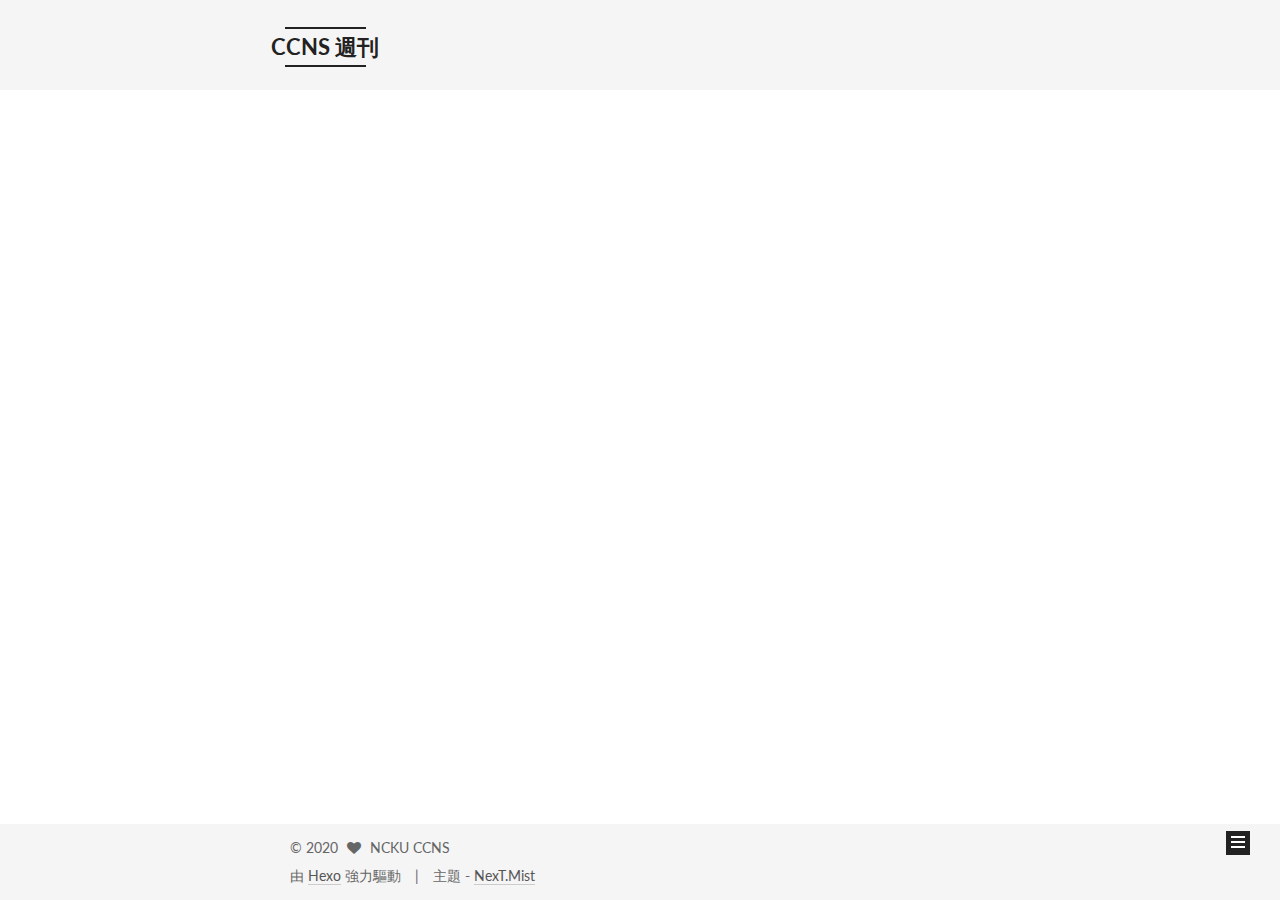
==== index.html @ 951e63bb "Site updated: 2020-04-28 22:33:48" ====
<!doctype html>



  


<html class="theme-next mist use-motion" lang="ccns-weekly">
<head>
  <meta charset="UTF-8"/>
<meta http-equiv="X-UA-Compatible" content="IE=edge" />
<meta name="viewport" content="width=device-width, initial-scale=1, maximum-scale=1"/>



<meta http-equiv="Cache-Control" content="no-transform" />
<meta http-equiv="Cache-Control" content="no-siteapp" />















  
  
  <link href="/lib/fancybox/source/jquery.fancybox.css?v=2.1.5" rel="stylesheet" type="text/css" />




  
  
  
  

  
    
    
  

  

  

  

  

  
    
    
    <link href="//fonts.googleapis.com/css?family=Lato:300,300italic,400,400italic,700,700italic&subset=latin,latin-ext" rel="stylesheet" type="text/css">
  






<link href="/lib/font-awesome/css/font-awesome.min.css?v=4.6.2" rel="stylesheet" type="text/css" />

<link href="/css/main.css?v=5.1.0" rel="stylesheet" type="text/css" />


  <meta name="keywords" content="CCNS, Weekly, NCKU" />








  <link rel="shortcut icon" type="image/x-icon" href="/favicon.ico?v=5.1.0" />






<meta property="og:type" content="website">
<meta property="og:title" content="CCNS 週刊">
<meta property="og:url" content="http://weekly.ccns.io/index.html">
<meta property="og:site_name" content="CCNS 週刊">
<meta property="article:author" content="NCKU CCNS">
<meta name="twitter:card" content="summary">



<script type="text/javascript" id="hexo.configurations">
  var NexT = window.NexT || {};
  var CONFIG = {
    root: '/',
    scheme: 'Mist',
    sidebar: {"position":"left","display":"post","offset":12,"offset_float":0,"b2t":false,"scrollpercent":false},
    fancybox: true,
    motion: true,
    duoshuo: {
      userId: '0',
      author: '博主'
    },
    algolia: {
      applicationID: '',
      apiKey: '',
      indexName: '',
      hits: {"per_page":10},
      labels: {"input_placeholder":"Search for Posts","hits_empty":"We didn't find any results for the search: ${query}","hits_stats":"${hits} results found in ${time} ms"}
    }
  };
</script>



  <link rel="canonical" href="http://weekly.ccns.io/"/>





  <title> CCNS 週刊 </title>
<meta name="generator" content="Hexo 4.2.0"></head>

<body itemscope itemtype="http://schema.org/WebPage" lang="ccns-weekly">

  














  
  
    
  

  <div class="container sidebar-position-left 
   page-home 
 ">
    <div class="headband"></div>

    <header id="header" class="header" itemscope itemtype="http://schema.org/WPHeader">
      <div class="header-inner"><div class="site-brand-wrapper">
  <div class="site-meta ">
    

    <div class="custom-logo-site-title">
      <a href="/"  class="brand" rel="start">
        <span class="logo-line-before"><i></i></span>
        <span class="site-title">CCNS 週刊</span>
        <span class="logo-line-after"><i></i></span>
      </a>
    </div>
      
        <p class="site-subtitle"></p>
      
  </div>

  <div class="site-nav-toggle">
    <button>
      <span class="btn-bar"></span>
      <span class="btn-bar"></span>
      <span class="btn-bar"></span>
    </button>
  </div>
</div>

<nav class="site-nav">
  

  
    <ul id="menu" class="menu">
      
        
        <li class="menu-item menu-item-home">
          <a href="/" rel="section">
            
              <i class="menu-item-icon fa fa-fw fa-home"></i> <br />
            
            最新一期
          </a>
        </li>
      
        
        <li class="menu-item menu-item-about">
          <a href="/about" rel="section">
            
              <i class="menu-item-icon fa fa-fw fa-user"></i> <br />
            
            關於
          </a>
        </li>
      
        
        <li class="menu-item menu-item-archives">
          <a href="/archives" rel="section">
            
              <i class="menu-item-icon fa fa-fw fa-archive"></i> <br />
            
            歷史期別
          </a>
        </li>
      
        
        <li class="menu-item menu-item-subscribe">
          <a href="/subscribe" rel="section">
            
              <i class="menu-item-icon fa fa-fw fa-rss"></i> <br />
            
            訂閱
          </a>
        </li>
      

      
    </ul>
  

  
</nav>



 </div>
    </header>

    <main id="main" class="main">
      <div class="main-inner">
        <div class="content-wrap">
          <div id="content" class="content">
            
  <section id="posts" class="posts-expand">
    
      

  

  
  
  

  <article class="post post-type-normal " itemscope itemtype="http://schema.org/Article">
    <link itemprop="mainEntityOfPage" href="http://weekly.ccns.io/Week-1-%E5%89%B5%E5%88%8A%E8%99%9F/">

    <span hidden itemprop="author" itemscope itemtype="http://schema.org/Person">
      <meta itemprop="name" content="NCKU CCNS">
      <meta itemprop="description" content="">
      <meta itemprop="image" content="/images/avatar.gif">
    </span>

    <span hidden itemprop="publisher" itemscope itemtype="http://schema.org/Organization">
      <meta itemprop="name" content="CCNS 週刊">
    </span>

    
      <header class="post-header">

        
        
          <h1 class="post-title" itemprop="name headline">
            
            
              
                
                <a class="post-title-link" href="/Week-1-%E5%89%B5%E5%88%8A%E8%99%9F/" itemprop="url">
                  Week #1 - 創刊號
                </a>
              
            
          </h1>
        

        <div class="post-meta">
          <span class="post-time">
            
              <span class="post-meta-item-icon">
                <i class="fa fa-calendar-o"></i>
              </span>
              
                <span class="post-meta-item-text">發表於</span>
              
              <time title="創建於" itemprop="dateCreated datePublished" datetime="2020-04-28T22:01:44+08:00">
                2020-04-28
              </time>
            

            

            
          </span>

          

          
            
          

          
          

          

          

          

        </div>
      </header>
    


    <div class="post-body" itemprop="articleBody">

      
      

      
        
          
            <p>大家好，我們是成大電腦網路愛好社 CCNS，是的我們還活著，這個週刊計畫是由社員發起並共同策劃，希望透過這樣的形式督促自己寫文章，並和大家分享社員們最近在做些什麼、學什麼新東西，歡迎大家訂閱！</p>
<p>那麼話不多說來看看這週我們帶來哪些文章吧</p>
<h2 id="專欄"><a href="#專欄" class="headerlink" title="專欄"></a>專欄</h2><h2 id="選文"><a href="#選文" class="headerlink" title="選文"></a>選文</h2><blockquote>
<p>這是由成大網路愛好社 CCNS 所推出的週刊，目前為雙週更新一次，裡面的文章都是由本社團裡面的編輯們自己所撰寫的文章，或在週刊發行期間內所挑選出來的優質文章，加上由編輯們撰寫的註解及評論，文章主要與科技相關，不過如果有編輯覺得值得推薦的非科技相關文章也會刊載，如果有任何建議，歡迎發送 E-Mail 到 <a href="mailto:feedback@weekly.ccns.io">feedback@weekly.ccns.io</a>，或是直接私訊到 <a href="https://www.facebook.com/ncku.ccns/" target="_blank" rel="noopener">CCNS 電腦與網路愛好社</a>，最後，歡迎分享此週刊！</p>
</blockquote>

          
        
      
    </div>

    <div>
      
    </div>

    <div>
      
    </div>

    <div>
      
    </div>

    <footer class="post-footer">
      

      

      

      
      
        <div class="post-eof"></div>
      
    </footer>
  </article>


    
  </section>

  

          </div>
          


          

        </div>
        
          
  
  <div class="sidebar-toggle">
    <div class="sidebar-toggle-line-wrap">
      <span class="sidebar-toggle-line sidebar-toggle-line-first"></span>
      <span class="sidebar-toggle-line sidebar-toggle-line-middle"></span>
      <span class="sidebar-toggle-line sidebar-toggle-line-last"></span>
    </div>
  </div>

  <aside id="sidebar" class="sidebar">
    <div class="sidebar-inner">

      

      

      <section class="site-overview sidebar-panel sidebar-panel-active">
        <div class="site-author motion-element" itemprop="author" itemscope itemtype="http://schema.org/Person">
          <img class="site-author-image" itemprop="image"
               src="/images/avatar.gif"
               alt="NCKU CCNS" />
          <p class="site-author-name" itemprop="name">NCKU CCNS</p>
           
              <p class="site-description motion-element" itemprop="description"></p>
          
        </div>
        <nav class="site-state motion-element">

          
            <div class="site-state-item site-state-posts">
              <a href="/archives">
                <span class="site-state-item-count">1</span>
                <span class="site-state-item-name">文章</span>
              </a>
            </div>
          

          

          
            
            
            <div class="site-state-item site-state-tags">
              
                <span class="site-state-item-count">1</span>
                <span class="site-state-item-name">標籤</span>
              
            </div>
          

        </nav>

        

        <div class="links-of-author motion-element">
          
        </div>

        
        

        
        

        


      </section>

      

      

    </div>
  </aside>


        
      </div>
    </main>

    <footer id="footer" class="footer">
      <div class="footer-inner">
        <div class="copyright" >
  
  &copy; 
  <span itemprop="copyrightYear">2020</span>
  <span class="with-love">
    <i class="fa fa-heart"></i>
  </span>
  <span class="author" itemprop="copyrightHolder">NCKU CCNS</span>
</div>


<div class="powered-by">
  由 <a class="theme-link" href="https://hexo.io" target="_blank" rel="noopener">Hexo</a> 強力驅動
</div>

<div class="theme-info">
  主題 -
  <a class="theme-link" href="https://github.com/iissnan/hexo-theme-next" target="_blank" rel="noopener">
    NexT.Mist
  </a>
</div>


        

        
      </div>
    </footer>

    
      <div class="back-to-top">
        <i class="fa fa-arrow-up"></i>
        
      </div>
    

  </div>

  

<script type="text/javascript">
  if (Object.prototype.toString.call(window.Promise) !== '[object Function]') {
    window.Promise = null;
  }
</script>









  






  
  <script type="text/javascript" src="/lib/jquery/index.js?v=2.1.3"></script>

  
  <script type="text/javascript" src="/lib/fastclick/lib/fastclick.min.js?v=1.0.6"></script>

  
  <script type="text/javascript" src="/lib/jquery_lazyload/jquery.lazyload.js?v=1.9.7"></script>

  
  <script type="text/javascript" src="/lib/velocity/velocity.min.js?v=1.2.1"></script>

  
  <script type="text/javascript" src="/lib/velocity/velocity.ui.min.js?v=1.2.1"></script>

  
  <script type="text/javascript" src="/lib/fancybox/source/jquery.fancybox.pack.js?v=2.1.5"></script>


  


  <script type="text/javascript" src="/js/src/utils.js?v=5.1.0"></script>

  <script type="text/javascript" src="/js/src/motion.js?v=5.1.0"></script>



  
  

  

  


  <script type="text/javascript" src="/js/src/bootstrap.js?v=5.1.0"></script>



  


  




	





  





  





  






  





  

  

  

  

</body>
</html>
---- css/main.css ----
/* normalize.css v3.0.2 | MIT License | git.io/normalize */
html {
  font-family: sans-serif; /* 1 */
  -ms-text-size-adjust: 100%; /* 2 */
  -webkit-text-size-adjust: 100%; /* 2 */
}
body {
  margin: 0;
}
article,
aside,
details,
figcaption,
figure,
footer,
header,
hgroup,
main,
menu,
nav,
section,
summary {
  display: block;
}
audio,
canvas,
progress,
video {
  display: inline-block; /* 1 */
  vertical-align: baseline; /* 2 */
}
audio:not([controls]) {
  display: none;
  height: 0;
}
[hidden],
template {
  display: none;
}
a {
  background-color: transparent;
}
a:active,
a:hover {
  outline: 0;
}
abbr[title] {
  border-bottom: 1px dotted;
}
b,
strong {
  font-weight: bold;
}
dfn {
  font-style: italic;
}
h1 {
  font-size: 2em;
  margin: 0.67em 0;
}
mark {
  background: #ff0;
  color: #000;
}
small {
  font-size: 80%;
}
sub,
sup {
  font-size: 75%;
  line-height: 0;
  position: relative;
  vertical-align: baseline;
}
sup {
  top: -0.5em;
}
sub {
  bottom: -0.25em;
}
img {
  border: 0;
}
svg:not(:root) {
  overflow: hidden;
}
figure {
  margin: 1em 40px;
}
hr {
  -moz-box-sizing: content-box;
  box-sizing: content-box;
  height: 0;
}
pre {
  overflow: auto;
}
code,
kbd,
pre,
samp {
  font-family: monospace, monospace;
  font-size: 1em;
}
button,
input,
optgroup,
select,
textarea {
  color: inherit; /* 1 */
  font: inherit; /* 2 */
  margin: 0; /* 3 */
}
button {
  overflow: visible;
}
button,
select {
  text-transform: none;
}
button,
html input[type="button"],
input[type="reset"],
input[type="submit"] {
  -webkit-appearance: button; /* 2 */
  cursor: pointer; /* 3 */
}
button[disabled],
html input[disabled] {
  cursor: default;
}
button::-moz-focus-inner,
input::-moz-focus-inner {
  border: 0;
  padding: 0;
}
input {
  line-height: normal;
}
input[type="checkbox"],
input[type="radio"] {
  box-sizing: border-box; /* 1 */
  padding: 0; /* 2 */
}
input[type="number"]::-webkit-inner-spin-button,
input[type="number"]::-webkit-outer-spin-button {
  height: auto;
}
input[type="search"] {
  -webkit-appearance: textfield; /* 1 */
  -moz-box-sizing: content-box;
  -webkit-box-sizing: content-box; /* 2 */
  box-sizing: content-box;
}
input[type="search"]::-webkit-search-cancel-button,
input[type="search"]::-webkit-search-decoration {
  -webkit-appearance: none;
}
fieldset {
  border: 1px solid #c0c0c0;
  margin: 0 2px;
  padding: 0.35em 0.625em 0.75em;
}
legend {
  border: 0; /* 1 */
  padding: 0; /* 2 */
}
textarea {
  overflow: auto;
}
optgroup {
  font-weight: bold;
}
table {
  border-collapse: collapse;
  border-spacing: 0;
}
td,
th {
  padding: 0;
}
::selection {
  background: #262a30;
  color: #fff;
}
body {
  position: relative;
  font-family: 'Lato', "PingFang SC", "Microsoft YaHei", sans-serif;
  font-size: 14px;
  line-height: 2;
  color: #555;
  background: #fff;
}
@media (max-width: 767px) {
  body {
    padding-right: 0 !important;
  }
}
@media (min-width: 768px) and (max-width: 991px) {
  body {
    padding-right: 0 !important;
  }
}
@media (min-width: 1600px) {
  body {
    font-size: 16px;
  }
}
h1,
h2,
h3,
h4,
h5,
h6 {
  margin: 0;
  padding: 0;
  font-weight: bold;
  line-height: 1.5;
  font-family: 'Lato', "PingFang SC", "Microsoft YaHei", sans-serif;
}
h2,
h3,
h4,
h5,
h6 {
  margin: 20px 0 15px;
}
h1 {
  font-size: 24px;
}
@media (max-width: 767px) {
  h1 {
    font-size: 20px;
  }
}
h2 {
  font-size: 22px;
}
@media (max-width: 767px) {
  h2 {
    font-size: 18px;
  }
}
h3 {
  font-size: 20px;
}
@media (max-width: 767px) {
  h3 {
    font-size: 16px;
  }
}
h4 {
  font-size: 18px;
}
@media (max-width: 767px) {
  h4 {
    font-size: 14px;
  }
}
h5 {
  font-size: 16px;
}
@media (max-width: 767px) {
  h5 {
    font-size: 12px;
  }
}
h6 {
  font-size: 14px;
}
@media (max-width: 767px) {
  h6 {
    font-size: 10px;
  }
}
p {
  margin: 0 0 25px 0;
}
a {
  color: #555;
  text-decoration: none;
  border-bottom: 1px solid #999;
  word-wrap: break-word;
}
a:hover {
  color: #222;
  border-bottom-color: #222;
}
blockquote {
  margin: 0;
  padding: 0;
}
img {
  display: block;
  margin: auto;
  max-width: 100%;
  height: auto;
}
hr {
  margin: 40px 0;
  height: 3px;
  border: none;
  background-color: #ddd;
  background-image: repeating-linear-gradient(-45deg, #fff, #fff 4px, transparent 4px, transparent 8px);
}
blockquote {
  padding: 0 15px;
  color: #666;
  border-left: 4px solid #ddd;
}
blockquote cite::before {
  content: "-";
  padding: 0 5px;
}
dt {
  font-weight: 700;
}
dd {
  margin: 0;
  padding: 0;
}
.text-left {
  text-align: left;
}
.text-center {
  text-align: center;
}
.text-right {
  text-align: right;
}
.text-justify {
  text-align: justify;
}
.text-nowrap {
  white-space: nowrap;
}
.text-lowercase {
  text-transform: lowercase;
}
.text-uppercase {
  text-transform: uppercase;
}
.text-capitalize {
  text-transform: capitalize;
}
.center-block {
  display: block;
  margin-left: auto;
  margin-right: auto;
}
.clearfix:before,
.clearfix:after {
  content: " ";
  display: table;
}
.clearfix:after {
  clear: both;
}
.pullquote {
  width: 45%;
}
.pullquote.left {
  float: left;
  margin-left: 5px;
  margin-right: 10px;
}
.pullquote.right {
  float: right;
  margin-left: 10px;
  margin-right: 5px;
}
.affix.affix.affix {
  position: fixed;
}
.translation {
  margin-top: -20px;
  font-size: 14px;
  color: #999;
}
.scrollbar-measure {
  width: 100px;
  height: 100px;
  overflow: scroll;
  position: absolute;
  top: -9999px;
}
.use-motion .motion-element {
  opacity: 0;
}
table {
  margin: 20px 0;
  width: 100%;
  border-collapse: collapse;
  border-spacing: 0;
  border: 1px solid #ddd;
  font-size: 14px;
  table-layout: fixed;
  word-wrap: break-all;
}
table>tbody>tr:nth-of-type(odd) {
  background-color: #f9f9f9;
}
table>tbody>tr:hover {
  background-color: #f5f5f5;
}
caption,
th,
td {
  padding: 8px;
  text-align: left;
  vertical-align: middle;
  font-weight: normal;
}
th,
td {
  border-bottom: 3px solid #ddd;
  border-right: 1px solid #eee;
}
th {
  padding-bottom: 10px;
  font-weight: 700;
}
td {
  border-bottom-width: 1px;
}
html,
body {
  height: 100%;
}
.container {
  position: relative;
  min-height: 100%;
}
.header-inner {
  margin: 0 auto;
  padding: 100px 0 70px;
  width: 700px;
}
@media (min-width: 1600px) {
  .container .header-inner {
    width: 900px;
  }
}
.main {
  padding-bottom: 150px;
}
.main-inner {
  margin: 0 auto;
  width: 700px;
}
@media (min-width: 1600px) {
  .container .main-inner {
    width: 900px;
  }
}
.footer {
  position: absolute;
  left: 0;
  bottom: 0;
  width: 100%;
  min-height: 50px;
}
.footer-inner {
  box-sizing: border-box;
  margin: 20px auto;
  width: 700px;
}
@media (min-width: 1600px) {
  .container .footer-inner {
    width: 900px;
  }
}
pre,
.highlight {
  overflow: auto;
  margin: 20px 0;
  padding: 0;
  font-size: 13px;
  color: #4d4d4c;
  background: #f7f7f7;
  line-height: 1.6;
}
pre,
code {
  font-family: consolas, Menlo, "PingFang SC", "Microsoft YaHei", monospace;
}
code {
  padding: 2px 4px;
  word-wrap: break-word;
  color: #555;
  background: #eee;
  border-radius: 3px;
  font-size: 13px;
}
pre code {
  padding: 0;
  color: #4d4d4c;
  background: none;
  text-shadow: none;
}
.highlight {
  border-radius: 1px;
}
.highlight pre {
  border: none;
  margin: 0;
  padding: 10px 0;
}
.highlight table {
  margin: 0;
  width: auto;
  border: none;
}
.highlight td {
  border: none;
  padding: 0;
}
.highlight figcaption {
  font-size: 1em;
  color: #4d4d4c;
  line-height: 1em;
  margin-bottom: 1em;
}
.highlight figcaption:before,
.highlight figcaption:after {
  content: " ";
  display: table;
}
.highlight figcaption:after {
  clear: both;
}
.highlight figcaption a {
  float: right;
  color: #4d4d4c;
}
.highlight figcaption a:hover {
  border-bottom-color: #4d4d4c;
}
.highlight .gutter pre {
  padding-left: 10px;
  padding-right: 10px;
  color: #869194;
  text-align: right;
  background-color: #eff2f3;
}
.highlight .code pre {
  width: 100%;
  padding-left: 10px;
  padding-right: 10px;
  background-color: #f7f7f7;
}
.highlight .line {
  height: 20px;
}
.gutter {
  -webkit-user-select: none;
  -moz-user-select: none;
  -ms-user-select: none;
  user-select: none;
}
.gist table {
  width: auto;
}
.gist table td {
  border: none;
}
pre .deletion {
  background: #fdd;
}
pre .addition {
  background: #dfd;
}
pre .meta {
  color: #8959a8;
}
pre .comment {
  color: #8e908c;
}
pre .variable,
pre .attribute,
pre .tag,
pre .regexp,
pre .ruby .constant,
pre .xml .tag .title,
pre .xml .pi,
pre .xml .doctype,
pre .html .doctype,
pre .css .id,
pre .css .class,
pre .css .pseudo {
  color: #c82829;
}
pre .number,
pre .preprocessor,
pre .built_in,
pre .literal,
pre .params,
pre .constant,
pre .command {
  color: #f5871f;
}
pre .ruby .class .title,
pre .css .rules .attribute,
pre .string,
pre .value,
pre .inheritance,
pre .header,
pre .ruby .symbol,
pre .xml .cdata,
pre .special,
pre .number,
pre .formula {
  color: #718c00;
}
pre .title,
pre .css .hexcolor {
  color: #3e999f;
}
pre .function,
pre .python .decorator,
pre .python .title,
pre .ruby .function .title,
pre .ruby .title .keyword,
pre .perl .sub,
pre .javascript .title,
pre .coffeescript .title {
  color: #4271ae;
}
pre .keyword,
pre .javascript .function {
  color: #8959a8;
}
.full-image.full-image.full-image {
  border: none;
  max-width: 100%;
  width: auto;
  margin: 20px auto;
}
@media (min-width: 992px) {
  .full-image.full-image.full-image {
    max-width: none;
    width: 110%;
    margin: 25px -5%;
  }
}
.blockquote-center,
.page-home .post-type-quote blockquote,
.page-post-detail .post-type-quote blockquote {
  position: relative;
  margin: 40px 0;
  padding: 0;
  border-left: none;
  text-align: center;
}
.blockquote-center::before,
.page-home .post-type-quote blockquote::before,
.page-post-detail .post-type-quote blockquote::before,
.blockquote-center::after,
.page-home .post-type-quote blockquote::after,
.page-post-detail .post-type-quote blockquote::after {
  position: absolute;
  content: ' ';
  display: block;
  width: 100%;
  height: 24px;
  opacity: 0.2;
  background-repeat: no-repeat;
  background-position: 0 -6px;
  background-size: 22px 22px;
}
.blockquote-center::before,
.page-home .post-type-quote blockquote::before,
.page-post-detail .post-type-quote blockquote::before {
  top: -20px;
  background-image: url("../images/quote-l.svg");
  border-top: 1px solid #ccc;
}
.blockquote-center::after,
.page-home .post-type-quote blockquote::after,
.page-post-detail .post-type-quote blockquote::after {
  bottom: -20px;
  background-image: url("../images/quote-r.svg");
  border-bottom: 1px solid #ccc;
  background-position: 100% 8px;
}
.blockquote-center p,
.page-home .post-type-quote blockquote p,
.page-post-detail .post-type-quote blockquote p,
.blockquote-center div,
.page-home .post-type-quote blockquote div,
.page-post-detail .post-type-quote blockquote div {
  text-align: center;
}
.post .post-body .group-picture img {
  box-sizing: border-box;
  padding: 0 3px;
  border: none;
}
.post .group-picture-row {
  overflow: hidden;
  margin-top: 6px;
}
.post .group-picture-row:first-child {
  margin-top: 0;
}
.post .group-picture-column {
  float: left;
}
.page-post-detail .post-body .group-picture-column {
  float: none;
  margin-top: 10px;
  width: auto !important;
}
.page-post-detail .post-body .group-picture-column img {
  margin: 0 auto;
}
.page-archive .group-picture-container {
  overflow: hidden;
}
.page-archive .group-picture-row {
  float: left;
}
.page-archive .group-picture-row:first-child {
  margin-top: 6px;
}
.page-archive .group-picture-column {
  max-width: 150px;
  max-height: 150px;
}
.note {
  padding: 20px;
  margin: 20px 0;
  border: 1px solid #eee;
  border-left-width: 5px;
  border-radius: 3px;
}
.note h2,
.note h3,
.note h4,
.note h5,
.note h6 {
  margin-top: 0;
  margin-bottom: 5px;
}
.note p:last-child {
  margin-bottom: 0;
}
.note code {
  border-radius: 3px;
}
.note+.note {
  margin-top: -5px;
}
.default {
  border-left-color: #777;
}
.default h2,
.default h3,
.default h4,
.default h5,
.default h6 {
  color: #777;
}
.primary {
  border-left-color: #428bca;
}
.primary h2,
.primary h3,
.primary h4,
.primary h5,
.primary h6 {
  color: #428bca;
}
.success {
  border-left-color: #5cb85c;
}
.success h2,
.success h3,
.success h4,
.success h5,
.success h6 {
  color: #5cb85c;
}
.danger {
  border-left-color: #d9534f;
}
.danger h2,
.danger h3,
.danger h4,
.danger h5,
.danger h6 {
  color: #d9534f;
}
.warning {
  border-left-color: #f0ad4e;
}
.warning h2,
.warning h3,
.warning h4,
.warning h5,
.warning h6 {
  color: #f0ad4e;
}
.info {
  border-left-color: #5bc0de;
}
.info h2,
.info h3,
.info h4,
.info h5,
.info h6 {
  color: #5bc0de;
}
.btn {
  display: inline-block;
  padding: 0 20px;
  font-size: 14px;
  color: #fff;
  background: #222;
  border: 2px solid #222;
  text-decoration: none;
  border-radius: 0;
  transition-property: background-color;
  transition-duration: 0.2s;
  transition-timing-function: ease-in-out;
  transition-delay: 0s;
}
.btn:hover,
.post-button .btn:hover {
  border-color: #222;
  color: #222;
  background: #fff;
}
.btn-bar {
  display: block;
  width: 22px;
  height: 2px;
  background: #555;
  border-radius: 1px;
}
.btn-bar+.btn-bar {
  margin-top: 4px;
}
.pagination {
  margin: 120px 0 40px;
  text-align: center;
  border-top: 1px solid #eee;
}
.page-number-basic,
.pagination .prev,
.pagination .next,
.pagination .page-number,
.pagination .space {
  display: inline-block;
  position: relative;
  top: -1px;
  margin: 0 10px;
  padding: 0 10px;
  line-height: 30px;
}
@media (max-width: 767px) {
  .page-number-basic,
  .pagination .prev,
  .pagination .next,
  .pagination .page-number,
  .pagination .space {
    margin: 0 5px;
  }
}
.pagination .prev,
.pagination .next,
.pagination .page-number {
  border-bottom: 0;
  border-top: 1px solid #eee;
  transition-property: border-color;
  transition-duration: 0.2s;
  transition-timing-function: ease-in-out;
  transition-delay: 0s;
}
.pagination .prev:hover,
.pagination .next:hover,
.pagination .page-number:hover {
  border-top-color: #222;
}
.pagination .space {
  padding: 0;
  margin: 0;
}
.pagination .prev {
  margin-left: 0;
}
.pagination .next {
  margin-right: 0;
}
.pagination .page-number.current {
  color: #fff;
  background: #ccc;
  border-top-color: #ccc;
}
@media (max-width: 767px) {
  .pagination {
    border-top: none;
  }
  .pagination .prev,
  .pagination .next,
  .pagination .page-number {
    margin-bottom: 10px;
    border-top: 0;
    border-bottom: 1px solid #eee;
  }
  .pagination .prev:hover,
  .pagination .next:hover,
  .pagination .page-number:hover {
    border-bottom-color: #222;
  }
}
.comments {
  margin: 60px 20px 0;
}
.tag-cloud {
  text-align: center;
}
.tag-cloud a {
  display: inline-block;
  margin: 10px;
}
.back-to-top {
  box-sizing: border-box;
  position: fixed;
  bottom: -100px;
  right: 30px;
  z-index: 1050;
  padding: 0 6px;
  width: 24px;
  background: #222;
  font-size: 12px;
  opacity: 1;
  color: #fff;
  cursor: pointer;
  text-align: center;
  -webkit-transform: translateZ(0);
  transition-property: bottom;
  transition-duration: 0.2s;
  transition-timing-function: ease-in-out;
  transition-delay: 0s;
}
@media (max-width: 767px) {
  .back-to-top {
    display: none;
  }
}
@media (min-width: 768px) and (max-width: 991px) {
  .back-to-top {
    display: none;
  }
}
.back-to-top.back-to-top-on {
  bottom: 19px;
}
.header {
  background: #fff;
}
.header-inner {
  position: relative;
}
.headband {
  height: 3px;
  background: #222;
}
.site-meta {
  margin: 0;
  text-align: left;
}
@media (max-width: 767px) {
  .site-meta {
    text-align: center;
  }
}
.brand {
  position: relative;
  display: inline-block;
  padding: 0 40px;
  color: #222;
  background: #222;
  border-bottom: none;
}
.brand:hover {
  color: #222;
}
.logo {
  display: inline-block;
  margin-right: 5px;
  line-height: 36px;
  vertical-align: top;
}
.site-title {
  display: inline-block;
  vertical-align: top;
  line-height: 36px;
  font-size: 20px;
  font-weight: normal;
  font-family: 'Lato', "PingFang SC", "Microsoft YaHei", sans-serif;
}
.site-subtitle {
  margin-top: 10px;
  font-size: 13px;
  color: #999;
}
.use-motion .brand {
  opacity: 0;
}
.use-motion .logo,
.use-motion .site-title,
.use-motion .site-subtitle {
  opacity: 0;
  position: relative;
  top: -10px;
}
.site-nav-toggle {
  display: none;
  position: absolute;
  top: 10px;
  left: 10px;
}
@media (max-width: 767px) {
  .site-nav-toggle {
    display: block;
  }
}
.site-nav-toggle button {
  margin-top: 2px;
  padding: 9px 10px;
  background: transparent;
  border: none;
}
@media (max-width: 767px) {
  .site-nav {
    display: none;
    margin: 0 -10px;
    padding: 0 10px;
    clear: both;
    border-top: 1px solid #ddd;
  }
}
@media (min-width: 768px) and (max-width: 991px) {
  .site-nav {
    display: block !important;
  }
}
@media (min-width: 992px) {
  .site-nav {
    display: block !important;
  }
}
.menu {
  margin-top: 20px;
  padding-left: 0;
  text-align: center;
}
.menu .menu-item {
  display: inline-block;
  margin: 0 10px;
  list-style: none;
}
@media screen and (max-width: 767px) {
  .menu .menu-item {
    margin-top: 10px;
  }
}
.menu .menu-item a {
  display: block;
  font-size: 13px;
  line-height: inherit;
  border-bottom: 1px solid transparent;
  transition-property: border-color;
  transition-duration: 0.2s;
  transition-timing-function: ease-in-out;
  transition-delay: 0s;
}
.menu .menu-item a:hover {
  border-bottom-color: #222;
}
.menu .menu-item .fa {
  margin-right: 5px;
}
.use-motion .menu-item {
  opacity: 0;
}
.post-body {
  font-family: 'Lato', "PingFang SC", "Microsoft YaHei", sans-serif;
}
@media (max-width: 767px) {
  .post-body {
    word-break: break-word;
  }
}
.post-body .fancybox img {
  display: block !important;
  margin: 0 auto;
  cursor: pointer;
  cursor: zoom-in;
  cursor: -webkit-zoom-in;
}
.post-body .image-caption,
.post-body .figure .caption {
  margin: 10px auto 15px;
  text-align: center;
  font-size: 14px;
  color: #999;
  font-weight: bold;
  line-height: 1;
}
.post-sticky-flag {
  display: inline-block;
  font-size: 16px;
  -ms-transform: rotate(30deg);
  -webkit-transform: rotate(30deg);
  -moz-transform: rotate(30deg);
  -ms-transform: rotate(30deg);
  -o-transform: rotate(30deg);
  transform: rotate(30deg);
}
.posts-expand {
  padding-top: 40px;
}
@media (max-width: 767px) {
  .posts-expand {
    margin: 0 20px;
  }
  .post-body pre {
    padding: 10px;
  }
  .post-body pre .gutter pre {
    padding-right: 10px;
  }
  .post-body .highlight {
    margin-left: -40px;
    margin-right: -40px;
    padding: 0;
  }
  .post-body .highlight .gutter pre {
    padding-right: 10px;
  }
}
@media (min-width: 992px) {
  .posts-expand .post-body {
    text-align: justify;
  }
}
.posts-expand .post-body h2,
.posts-expand .post-body h3,
.posts-expand .post-body h4,
.posts-expand .post-body h5,
.posts-expand .post-body h6 {
  padding-top: 10px;
}
.posts-expand .post-body h2 .header-anchor,
.posts-expand .post-body h3 .header-anchor,
.posts-expand .post-body h4 .header-anchor,
.posts-expand .post-body h5 .header-anchor,
.posts-expand .post-body h6 .header-anchor {
  float: right;
  margin-left: 10px;
  color: #ccc;
  border-bottom-style: none;
  visibility: hidden;
}
.posts-expand .post-body h2 .header-anchor:hover,
.posts-expand .post-body h3 .header-anchor:hover,
.posts-expand .post-body h4 .header-anchor:hover,
.posts-expand .post-body h5 .header-anchor:hover,
.posts-expand .post-body h6 .header-anchor:hover {
  color: inherit;
}
.posts-expand .post-body h2:hover .header-anchor,
.posts-expand .post-body h3:hover .header-anchor,
.posts-expand .post-body h4:hover .header-anchor,
.posts-expand .post-body h5:hover .header-anchor,
.posts-expand .post-body h6:hover .header-anchor {
  visibility: visible;
}
.posts-expand .post-body ul li {
  list-style: circle;
}
.posts-expand .post-body img {
  box-sizing: border-box;
  margin: auto;
  padding: 3px;
  border: 1px solid #ddd;
}
.posts-expand .fancybox img {
  margin: 0 auto;
}
@media (max-width: 767px) {
  .posts-collapse {
    margin: 0 20px;
  }
  .posts-collapse .post-title,
  .posts-collapse .post-meta {
    display: block;
    width: auto;
    text-align: left;
  }
}
.posts-collapse {
  position: relative;
  z-index: 1010;
  margin-left: 0;
}
.posts-collapse::after {
  content: " ";
  position: absolute;
  top: 20px;
  left: 0;
  margin-left: -2px;
  width: 4px;
  height: 100%;
  background: #f5f5f5;
  z-index: -1;
}
@media (max-width: 767px) {
  .posts-collapse {
    margin: 0 20px;
  }
}
.posts-collapse .collection-title {
  position: relative;
  margin: 60px 0;
}
.posts-collapse .collection-title h2 {
  margin-left: 20px;
}
.posts-collapse .collection-title small {
  color: #bbb;
}
.posts-collapse .collection-title::before {
  content: " ";
  position: absolute;
  left: 0;
  top: 50%;
  margin-left: -4px;
  margin-top: -4px;
  width: 8px;
  height: 8px;
  background: #bbb;
  border-radius: 50%;
}
.posts-collapse .post {
  margin: 30px 0;
}
.posts-collapse .post-header {
  position: relative;
  transition-duration: 0.2s;
  transition-timing-function: ease-in-out;
  transition-delay: 0s;
  transition-property: border;
  border-bottom: 1px dashed #ccc;
}
.posts-collapse .post-header::before {
  content: " ";
  position: absolute;
  left: 0;
  top: 12px;
  width: 6px;
  height: 6px;
  margin-left: -4px;
  background: #bbb;
  border-radius: 50%;
  border: 1px solid #fff;
  transition-duration: 0.2s;
  transition-timing-function: ease-in-out;
  transition-delay: 0s;
  transition-property: background;
}
.posts-collapse .post-header:hover {
  border-bottom-color: #666;
}
.posts-collapse .post-header:hover::before {
  background: #222;
}
.posts-collapse .post-meta {
  position: absolute;
  font-size: 12px;
  left: 20px;
  top: 5px;
}
.posts-collapse .post-comments-count {
  display: none;
}
.posts-collapse .post-title {
  margin-left: 60px;
  font-size: 16px;
  font-weight: normal;
  line-height: inherit;
}
.posts-collapse .post-title::after {
  margin-left: 3px;
  opacity: 0.6;
}
.posts-collapse .post-title a {
  color: #666;
  border-bottom: none;
}
.page-home .post-type-quote .post-header,
.page-post-detail .post-type-quote .post-header,
.page-home .post-type-quote .post-tags,
.page-post-detail .post-type-quote .post-tags {
  display: none;
}
.posts-expand .post-title {
  font-size: 26px;
  text-align: center;
  word-break: break-word;
  font-weight: 400;
}
@media (max-width: 767px) {
  .posts-expand .post-title {
    font-size: 22px;
  }
}
.posts-expand .post-title-link {
  display: inline-block;
  position: relative;
  color: #555;
  border-bottom: none;
  line-height: 1.2;
  vertical-align: top;
}
.posts-expand .post-title-link::before {
  content: "";
  position: absolute;
  width: 100%;
  height: 2px;
  bottom: 0;
  left: 0;
  background-color: #000;
  visibility: hidden;
  -webkit-transform: scaleX(0);
  -moz-transform: scaleX(0);
  -ms-transform: scaleX(0);
  -o-transform: scaleX(0);
  transform: scaleX(0);
  transition-duration: 0.2s;
  transition-timing-function: ease-in-out;
  transition-delay: 0s;
}
.posts-expand .post-title-link:hover::before {
  visibility: visible;
  -webkit-transform: scaleX(1);
  -moz-transform: scaleX(1);
  -ms-transform: scaleX(1);
  -o-transform: scaleX(1);
  transform: scaleX(1);
}
.posts-expand .post-title-link .fa {
  font-size: 16px;
}
.posts-expand .post-meta {
  margin: 3px 0 60px 0;
  color: #999;
  font-family: 'Lato', "PingFang SC", "Microsoft YaHei", sans-serif;
  font-size: 12px;
  text-align: center;
}
.posts-expand .post-meta .post-category-list {
  display: inline-block;
  margin: 0;
  padding: 3px;
}
.posts-expand .post-meta .post-category-list-link {
  color: #999;
}
.posts-expand .post-meta .post-description {
  font-size: 14px;
  margin-top: 2px;
}
.post-meta-divider {
  margin: 0 0.5em;
}
.post-meta-item-icon {
  margin-right: 3px;
}
@media (min-width: 768px) and (max-width: 991px) {
  .post-meta-item-icon {
    display: inline-block;
  }
}
@media (max-width: 767px) {
  .post-meta-item-icon {
    display: inline-block;
  }
}
@media (min-width: 768px) and (max-width: 991px) {
  .post-meta-item-text {
    display: none;
  }
}
@media (max-width: 767px) {
  .post-meta-item-text {
    display: none;
  }
}
@media (max-width: 767px) {
  .posts-expand .post-comments-count {
    display: none;
  }
}
.social-like {
  font-size: 14px;
  height: 20px;
  text-align: center;
  border-top: 1px solid #eee;
  padding-top: 9px;
  margin-top: 45px;
  display: flex;
  justify-content: center;
}
.vk_like {
  width: 85px;
  height: 21px;
  padding-top: 7px;
  align-self: center;
}
.fb_like {
  height: 30px;
  align-self: center;
}
.post-button {
  margin-top: 50px;
}
.post-button .btn {
  color: #555;
  font-size: 14px;
  background: transparent;
  border-radius: 0;
  line-height: 2;
  margin: 0 4px 8px 4px;
}
.post-button .fa-fw {
  width: 1.285714285714286em;
  text-align: left;
}
.posts-expand .post-tags {
  margin-top: 40px;
  text-align: center;
}
.posts-expand .post-tags a {
  display: inline-block;
  margin-right: 10px;
  font-size: 13px;
}
.post-nav {
  display: table;
  margin-top: 15px;
  width: 100%;
  border-top: 1px solid #eee;
}
.post-nav-divider {
  display: table-cell;
  width: 10%;
}
.post-nav-item {
  display: table-cell;
  padding: 10px 0 0 0;
  width: 45%;
  vertical-align: top;
}
.post-nav-item a {
  position: relative;
  display: block;
  line-height: 25px;
  font-size: 14px;
  color: #555;
  border-bottom: none;
}
.post-nav-item a:hover {
  color: #222;
  border-bottom: none;
}
.post-nav-item a:active {
  top: 2px;
}
.post-nav-item .fa {
  position: absolute;
  top: 8px;
  left: 0;
  font-size: 12px;
}
.post-nav-next a {
  padding-left: 15px;
}
.post-nav-prev {
  text-align: right;
}
.post-nav-prev a {
  padding-right: 15px;
}
.post-nav-prev .fa {
  right: 0;
  left: auto;
}
.posts-expand .post-eof {
  display: block;
  margin: 80px auto 60px;
  width: 8%;
  height: 1px;
  background: #ccc;
  text-align: center;
}
.post:last-child .post-eof.post-eof.post-eof {
  display: none;
}
.post-gallery {
  display: table;
  table-layout: fixed;
  width: 100%;
  border-collapse: separate;
}
.post-gallery-row {
  display: table-row;
}
.post-gallery .post-gallery-img {
  display: table-cell;
  text-align: center;
  vertical-align: middle;
  border: none;
}
.post-gallery .post-gallery-img img {
  max-width: 100%;
  max-height: 100%;
  border: none;
}
.fancybox-close,
.fancybox-close:hover {
  border: none;
}
.sidebar {
  position: fixed;
  right: 0;
  top: 0;
  bottom: 0;
  width: 0;
  z-index: 1040;
  box-shadow: inset 0 2px 6px #000;
  background: #222;
  -webkit-transform: translateZ(0);
}
.sidebar a {
  color: #999;
  border-bottom-color: #555;
}
.sidebar a:hover {
  color: #eee;
}
@media (min-width: 768px) and (max-width: 991px) {
  .sidebar {
    display: none !important;
  }
}
@media (max-width: 767px) {
  .sidebar {
    display: none !important;
  }
}
.sidebar-inner {
  position: relative;
  padding: 20px 10px;
  color: #999;
  text-align: center;
}
.sidebar-toggle {
  position: fixed;
  right: 30px;
  bottom: 45px;
  width: 14px;
  height: 14px;
  padding: 5px;
  background: #222;
  line-height: 0;
  z-index: 1050;
  cursor: pointer;
  -webkit-transform: translateZ(0);
}
@media (min-width: 768px) and (max-width: 991px) {
  .sidebar-toggle {
    display: none;
  }
}
@media (max-width: 767px) {
  .sidebar-toggle {
    display: none;
  }
}
.sidebar-toggle-line {
  position: relative;
  display: inline-block;
  vertical-align: top;
  height: 2px;
  width: 100%;
  background: #fff;
  margin-top: 3px;
}
.sidebar-toggle-line:first-child {
  margin-top: 0;
}
.site-author-image {
  display: block;
  margin: 0 auto;
  padding: 2px;
  max-width: 96px;
  height: auto;
  border: 2px solid #333;
}
.site-author-name {
  margin: 5px 0 0;
  text-align: center;
  color: #f5f5f5;
  font-weight: normal;
}
.site-description {
  margin-top: 5px;
  text-align: center;
  font-size: 14px;
  color: #999;
}
.site-state {
  overflow: hidden;
  line-height: 1.4;
  white-space: nowrap;
  text-align: center;
}
.site-state-item {
  display: inline-block;
  padding: 0 15px;
  border-left: 1px solid #333;
}
.site-state-item:first-child {
  border-left: none;
}
.site-state-item a {
  border-bottom: none;
}
.site-state-item-count {
  display: block;
  text-align: center;
  color: inherit;
  font-weight: 600;
  font-size: 18px;
}
.site-state-item-name {
  font-size: 13px;
  color: inherit;
}
.feed-link {
  margin-top: 20px;
}
.feed-link a {
  display: inline-block;
  padding: 0 15px;
  color: #fc6423;
  border: 1px solid #fc6423;
  border-radius: 4px;
}
.feed-link a i {
  color: #fc6423;
  font-size: 14px;
}
.feed-link a:hover {
  color: #fff;
  background: #fc6423;
}
.feed-link a:hover i {
  color: #fff;
}
.links-of-author {
  margin-top: 20px;
}
.links-of-author a {
  display: inline-block;
  vertical-align: middle;
  margin-right: 10px;
  margin-bottom: 10px;
  border-bottom-color: #555;
  font-size: 13px;
}
.links-of-author a:before {
  display: inline-block;
  vertical-align: middle;
  margin-right: 3px;
  content: " ";
  width: 4px;
  height: 4px;
  border-radius: 50%;
  background: #67b8df;
}
.links-of-blogroll {
  font-size: 13px;
}
.links-of-blogroll-title {
  margin-top: 20px;
  font-size: 14px;
  font-weight: 600;
}
.links-of-blogroll-list {
  margin: 0;
  padding: 0;
  list-style: none;
}
.links-of-blogroll-item {
  padding: 2px 10px;
}
.sidebar-nav {
  margin: 0 0 20px;
  padding-left: 0;
}
.sidebar-nav li {
  display: inline-block;
  cursor: pointer;
  border-bottom: 1px solid transparent;
  font-size: 14px;
  color: #555;
}
.sidebar-nav li:hover {
  color: #f5f5f5;
}
.page-post-detail .sidebar-nav-toc {
  padding: 0 5px;
}
.page-post-detail .sidebar-nav-overview {
  margin-left: 10px;
}
.sidebar-nav .sidebar-nav-active {
  color: #87daff;
  border-bottom-color: #87daff;
}
.sidebar-nav .sidebar-nav-active:hover {
  color: #87daff;
}
.sidebar-panel {
  display: none;
}
.sidebar-panel-active {
  display: block;
}
.post-toc-empty {
  font-size: 14px;
  color: #666;
}
.post-toc-wrap {
  overflow: hidden;
}
.post-toc {
  overflow: auto;
}
.post-toc ol {
  margin: 0;
  padding: 0 2px 5px 10px;
  text-align: left;
  list-style: none;
  font-size: 14px;
}
.post-toc ol > ol {
  padding-left: 0;
}
.post-toc ol a {
  transition-duration: 0.2s;
  transition-timing-function: ease-in-out;
  transition-delay: 0s;
  transition-property: all;
  color: #999;
  border-bottom-color: #555;
}
.post-toc ol a:hover {
  color: #ccc;
  border-bottom-color: #ccc;
}
.post-toc .nav-item {
  overflow: hidden;
  text-overflow: ellipsis;
  white-space: nowrap;
  line-height: 1.8;
}
.post-toc .nav .nav-child {
  display: none;
}
.post-toc .nav .active > .nav-child {
  display: block;
}
.post-toc .nav .active-current > .nav-child {
  display: block;
}
.post-toc .nav .active-current > .nav-child > .nav-item {
  display: block;
}
.post-toc .nav .active > a {
  color: #87daff;
  border-bottom-color: #87daff;
}
.post-toc .nav .active-current > a {
  color: #87daff;
}
.post-toc .nav .active-current > a:hover {
  color: #87daff;
}
.footer {
  font-size: 14px;
  color: #999;
}
.footer img {
  border: none;
}
.footer-inner {
  text-align: center;
}
.with-love {
  display: inline-block;
  margin: 0 5px;
}
.powered-by,
.theme-info {
  display: inline-block;
}
.powered-by {
  margin-right: 10px;
}
.powered-by::after {
  content: "|";
  padding-left: 10px;
}
.cc-license {
  margin-top: 10px;
  text-align: center;
}
.cc-license .cc-opacity {
  opacity: 0.7;
  border-bottom: none;
}
.cc-license .cc-opacity:hover {
  opacity: 0.9;
}
.cc-license img {
  display: inline-block;
}
.theme-next #ds-thread #ds-reset {
  color: #555;
}
.theme-next #ds-thread #ds-reset .ds-replybox {
  margin-bottom: 30px;
}
.theme-next #ds-thread #ds-reset .ds-replybox .ds-avatar,
.theme-next #ds-reset .ds-avatar img {
  box-shadow: none;
}
.theme-next #ds-thread #ds-reset .ds-textarea-wrapper {
  border-color: #c7d4e1;
  background: none;
  border-top-right-radius: 3px;
  border-top-left-radius: 3px;
}
.theme-next #ds-thread #ds-reset .ds-textarea-wrapper textarea {
  height: 60px;
}
.theme-next #ds-reset .ds-rounded-top {
  border-radius: 0;
}
.theme-next #ds-thread #ds-reset .ds-post-toolbar {
  box-sizing: border-box;
  border: 1px solid #c7d4e1;
  background: #f6f8fa;
}
.theme-next #ds-thread #ds-reset .ds-post-options {
  height: 40px;
  border: none;
  background: none;
}
.theme-next #ds-thread #ds-reset .ds-toolbar-buttons {
  top: 11px;
}
.theme-next #ds-thread #ds-reset .ds-sync {
  top: 5px;
}
.theme-next #ds-thread #ds-reset .ds-post-button {
  top: 4px;
  right: 5px;
  width: 90px;
  height: 30px;
  border: 1px solid #c5ced7;
  border-radius: 3px;
  background-image: linear-gradient(#fbfbfc, #f5f7f9);
  color: #60676d;
}
.theme-next #ds-thread #ds-reset .ds-post-button:hover {
  background-position: 0 -30px;
  color: #60676d;
}
.theme-next #ds-thread #ds-reset .ds-comments-info {
  padding: 10px 0;
}
.theme-next #ds-thread #ds-reset .ds-sort {
  display: none;
}
.theme-next #ds-thread #ds-reset li.ds-tab a.ds-current {
  border: none;
  background: #f6f8fa;
  color: #60676d;
}
.theme-next #ds-thread #ds-reset li.ds-tab a.ds-current:hover {
  background-color: #e9f0f7;
  color: #60676d;
}
.theme-next #ds-thread #ds-reset li.ds-tab a {
  border-radius: 2px;
  padding: 5px;
}
.theme-next #ds-thread #ds-reset .ds-login-buttons p {
  color: #999;
  line-height: 36px;
}
.theme-next #ds-thread #ds-reset .ds-login-buttons .ds-service-list li {
  height: 28px;
}
.theme-next #ds-thread #ds-reset .ds-service-list a {
  background: none;
  padding: 5px;
  border: 1px solid;
  border-radius: 3px;
  text-align: center;
}
.theme-next #ds-thread #ds-reset .ds-service-list a:hover {
  color: #fff;
  background: #666;
}
.theme-next #ds-thread #ds-reset .ds-service-list .ds-weibo {
  color: #fc9b00;
  border-color: #fc9b00;
}
.theme-next #ds-thread #ds-reset .ds-service-list .ds-weibo:hover {
  background: #fc9b00;
}
.theme-next #ds-thread #ds-reset .ds-service-list .ds-qq {
  color: #60a3ec;
  border-color: #60a3ec;
}
.theme-next #ds-thread #ds-reset .ds-service-list .ds-qq:hover {
  background: #60a3ec;
}
.theme-next #ds-thread #ds-reset .ds-service-list .ds-renren {
  color: #2e7ac4;
  border-color: #2e7ac4;
}
.theme-next #ds-thread #ds-reset .ds-service-list .ds-renren:hover {
  background: #2e7ac4;
}
.theme-next #ds-thread #ds-reset .ds-service-list .ds-douban {
  color: #37994c;
  border-color: #37994c;
}
.theme-next #ds-thread #ds-reset .ds-service-list .ds-douban:hover {
  background: #37994c;
}
.theme-next #ds-thread #ds-reset .ds-service-list .ds-kaixin {
  color: #fef20d;
  border-color: #fef20d;
}
.theme-next #ds-thread #ds-reset .ds-service-list .ds-kaixin:hover {
  background: #fef20d;
}
.theme-next #ds-thread #ds-reset .ds-service-list .ds-netease {
  color: #f00;
  border-color: #f00;
}
.theme-next #ds-thread #ds-reset .ds-service-list .ds-netease:hover {
  background: #f00;
}
.theme-next #ds-thread #ds-reset .ds-service-list .ds-sohu {
  color: #ffcb05;
  border-color: #ffcb05;
}
.theme-next #ds-thread #ds-reset .ds-service-list .ds-sohu:hover {
  background: #ffcb05;
}
.theme-next #ds-thread #ds-reset .ds-service-list .ds-baidu {
  color: #2831e0;
  border-color: #2831e0;
}
.theme-next #ds-thread #ds-reset .ds-service-list .ds-baidu:hover {
  background: #2831e0;
}
.theme-next #ds-thread #ds-reset .ds-service-list .ds-google {
  color: #166bec;
  border-color: #166bec;
}
.theme-next #ds-thread #ds-reset .ds-service-list .ds-google:hover {
  background: #166bec;
}
.theme-next #ds-thread #ds-reset .ds-service-list .ds-weixin {
  color: #00ce0d;
  border-color: #00ce0d;
}
.theme-next #ds-thread #ds-reset .ds-service-list .ds-weixin:hover {
  background: #00ce0d;
}
.theme-next #ds-thread #ds-reset .ds-service-list .ds-more-services {
  border: none;
}
.theme-next #ds-thread #ds-reset .ds-service-list .ds-more-services:hover {
  background: none;
}
.theme-next #ds-reset .duoshuo-ua-admin {
  display: inline-block;
  color: #f00;
}
.theme-next #ds-reset .duoshuo-ua-platform,
.theme-next #ds-reset .duoshuo-ua-browser {
  color: #ccc;
}
.theme-next #ds-reset .duoshuo-ua-platform .fa,
.theme-next #ds-reset .duoshuo-ua-browser .fa {
  display: inline-block;
  margin-right: 3px;
}
.theme-next #ds-reset .duoshuo-ua-separator {
  display: inline-block;
  margin-left: 5px;
}
.theme-next .this_ua {
  background-color: #ccc !important;
  border-radius: 4px;
  padding: 0 5px !important;
  margin: 1px 1px !important;
  border: 1px solid #bbb !important;
  color: #fff;
  display: inline-block !important;
}
.theme-next .this_ua.admin {
  background-color: #d9534f !important;
  border-color: #d9534f !important;
}
.theme-next .this_ua.platform.iOS,
.theme-next .this_ua.platform.Mac,
.theme-next .this_ua.platform.Windows {
  background-color: #39b3d7 !important;
  border-color: #46b8da !important;
}
.theme-next .this_ua.platform.Linux {
  background-color: #3a3a3a !important;
  border-color: #1f1f1f !important;
}
.theme-next .this_ua.platform.Android {
  background-color: #00c47d !important;
  border-color: #01b171 !important;
}
.theme-next .this_ua.browser.Mobile,
.theme-next .this_ua.browser.Chrome {
  background-color: #5cb85c !important;
  border-color: #4cae4c !important;
}
.theme-next .this_ua.browser.Firefox {
  background-color: #f0ad4e !important;
  border-color: #eea236 !important;
}
.theme-next .this_ua.browser.Maxthon,
.theme-next .this_ua.browser.IE {
  background-color: #428bca !important;
  border-color: #357ebd !important;
}
.theme-next .this_ua.browser.baidu,
.theme-next .this_ua.browser.UCBrowser,
.theme-next .this_ua.browser.Opera {
  background-color: #d9534f !important;
  border-color: #d43f3a !important;
}
.theme-next .this_ua.browser.Android,
.theme-next .this_ua.browser.QQBrowser {
  background-color: #78ace9 !important;
  border-color: #4cae4c !important;
}
.cloud-tie-wrapper img {
  display: inline-block;
}
.cloud-tie-wrapper .total-txt {
  font-size: 1em !important;
}
.cloud-tie-join-count .join-count {
  color: #555 !important;
  font-size: inherit !important;
  margin: 0 !important;
}
.post-spread {
  margin-top: 20px;
  text-align: center;
}
.jiathis_style {
  display: inline-block;
}
.jiathis_style a {
  border: none;
}
.post-spread {
  margin-top: 20px;
  text-align: center;
}
.bdshare-slide-button-box a {
  border: none;
}
.bdsharebuttonbox {
  display: inline-block;
}
.bdsharebuttonbox a {
  border: none;
}
.local-search-pop-overlay {
  position: fixed;
  width: 100%;
  height: 100%;
  top: 0;
  left: 0;
  z-index: 2080;
  background-color: rgba(0,0,0,0.3);
}
.local-search-popup {
  display: none;
  position: fixed;
  top: 10%;
  left: 50%;
  margin-left: -350px;
  width: 700px;
  height: 80%;
  padding: 0;
  background: #fff;
  color: #333;
  z-index: 9999;
  border-radius: 5px;
}
@media (max-width: 767px) {
  .local-search-popup {
    padding: 0;
    top: 0;
    left: 0;
    margin: 0;
    width: 100%;
    height: 100%;
    border-radius: 0;
  }
}
.local-search-popup ul.search-result-list {
  padding: 0;
  margin: 0 5px;
}
.local-search-popup p.search-result {
  border-bottom: 1px dashed #ccc;
  padding: 5px 0;
}
.local-search-popup a.search-result-title {
  font-weight: bold;
  font-size: 16px;
}
.local-search-popup .search-keyword {
  border-bottom: 1px dashed #f00;
  font-size: 14px;
  font-weight: bold;
  color: #f00;
}
.local-search-popup .local-search-header {
  padding: 5px;
  height: 36px;
  background: #f5f5f5;
  border-top-left-radius: 5px;
  border-top-right-radius: 5px;
}
.local-search-popup #local-search-result {
  overflow: auto;
  position: relative;
  padding: 5px 25px;
  height: calc(100% - 55px);
}
.local-search-popup .local-search-input-wrapper {
  display: inline-block;
  width: calc(100% - 60px);
  height: 36px;
  line-height: 36px;
  padding: 0 5px;
}
.local-search-popup .local-search-input-wrapper input {
  padding: 8px 0;
  height: 20px;
  display: block;
  width: 100%;
  outline: none;
  border: none;
  background: transparent;
  vertical-align: middle;
}
.local-search-popup .search-icon,
.local-search-popup .popup-btn-close {
  display: inline-block;
  font-size: 18px;
  color: #999;
  height: 36px;
  width: 18px;
}
.local-search-popup .search-icon {
  float: left;
}
.local-search-popup .popup-btn-close {
  border-left: 1px solid #eee;
  float: right;
  cursor: pointer;
  padding-left: 10px;
}
.local-search-popup #no-result {
  position: absolute;
  left: 50%;
  top: 50%;
  -webkit-transform: translate(-50%, -50%);
  -webkit-transform: translate(-50%, -50%);
  -moz-transform: translate(-50%, -50%);
  -ms-transform: translate(-50%, -50%);
  -o-transform: translate(-50%, -50%);
  transform: translate(-50%, -50%);
  color: #ccc;
}
.site-uv,
.site-pv,
.page-pv {
  display: inline-block;
}
.site-uv .busuanzi-value,
.site-pv .busuanzi-value,
.page-pv .busuanzi-value {
  margin: 0 5px;
}
.site-uv {
  margin-right: 10px;
}
.site-uv::after {
  content: "|";
  padding-left: 10px;
}
.use-motion .post {
  opacity: 0;
}
.page-archive .archive-page-counter {
  position: relative;
  top: 3px;
  left: 20px;
}
@media (max-width: 767px) {
  .page-archive .archive-page-counter {
    top: 5px;
  }
}
.page-archive .posts-collapse .archive-move-on {
  position: absolute;
  top: 11px;
  left: 0;
  margin-left: -6px;
  width: 10px;
  height: 10px;
  opacity: 0.5;
  background: #555;
  border: 1px solid #fff;
  border-radius: 50%;
}
.category-all-page .category-all-title {
  text-align: center;
}
.category-all-page .category-all {
  margin-top: 20px;
}
.category-all-page .category-list {
  margin: 0;
  padding: 0;
  list-style: none;
}
.category-all-page .category-list-item {
  margin: 5px 10px;
}
.category-all-page .category-list-count {
  color: #bbb;
}
.category-all-page .category-list-count:before {
  display: inline;
  content: " (";
}
.category-all-page .category-list-count:after {
  display: inline;
  content: ") ";
}
.category-all-page .category-list-child {
  padding-left: 10px;
}
#schedule ul#event-list {
  padding-left: 30px;
}
#schedule ul#event-list hr {
  margin: 20px 0 45px 0 !important;
  background: #222;
}
#schedule ul#event-list hr:after {
  display: inline-block;
  content: 'NOW';
  background: #222;
  color: #fff;
  font-weight: bold;
  text-align: right;
  padding: 0 5px;
}
#schedule ul#event-list li.event {
  margin: 20px 0px;
  background: #f9f9f9;
  padding-left: 10px;
  min-height: 40px;
}
#schedule ul#event-list li.event h2.event-summary {
  margin: 0;
  padding-bottom: 3px;
}
#schedule ul#event-list li.event h2.event-summary:before {
  display: inline-block;
  font-family: FontAwesome;
  font-size: 8px;
  content: '\f111';
  vertical-align: middle;
  margin-right: 25px;
  color: #bbb;
}
#schedule ul#event-list li.event span.event-relative-time {
  display: inline-block;
  font-size: 12px;
  font-weight: 400;
  padding-left: 12px;
  color: #bbb;
}
#schedule ul#event-list li.event span.event-details {
  display: block;
  color: #bbb;
  margin-left: 56px;
  padding-top: 3px;
  padding-bottom: 6px;
  text-indent: -24px;
  line-height: 18px;
}
#schedule ul#event-list li.event span.event-details:before {
  text-indent: 0;
  display: inline-block;
  width: 14px;
  font-family: FontAwesome;
  text-align: center;
  margin-right: 9px;
  color: #bbb;
}
#schedule ul#event-list li.event span.event-details.event-location:before {
  content: '\f041';
}
#schedule ul#event-list li.event span.event-details.event-duration:before {
  content: '\f017';
}
#schedule ul#event-list li.event-past {
  background: #fcfcfc;
}
#schedule ul#event-list li.event-past > * {
  opacity: 0.6;
}
#schedule ul#event-list li.event-past h2.event-summary {
  color: #bbb;
}
#schedule ul#event-list li.event-past h2.event-summary:before {
  color: #dfdfdf;
}
#schedule ul#event-list li.event-now {
  background: #222;
  color: #fff;
  padding: 15px 0 15px 10px;
}
#schedule ul#event-list li.event-now h2.event-summary:before {
  -webkit-transform: scale(1.2);
  -moz-transform: scale(1.2);
  -ms-transform: scale(1.2);
  -o-transform: scale(1.2);
  transform: scale(1.2);
  color: #fff;
  animation: dot-flash 1s alternate infinite ease-in-out;
}
#schedule ul#event-list li.event-now * {
  color: #fff !important;
}
@-moz-keyframes dot-flash {
  from {
    opacity: 1;
    -webkit-transform: scale(1.1);
    -moz-transform: scale(1.1);
    -ms-transform: scale(1.1);
    -o-transform: scale(1.1);
    transform: scale(1.1);
  }
  to {
    opacity: 0;
    -webkit-transform: scale(1);
    -moz-transform: scale(1);
    -ms-transform: scale(1);
    -o-transform: scale(1);
    transform: scale(1);
  }
}
@-webkit-keyframes dot-flash {
  from {
    opacity: 1;
    -webkit-transform: scale(1.1);
    -moz-transform: scale(1.1);
    -ms-transform: scale(1.1);
    -o-transform: scale(1.1);
    transform: scale(1.1);
  }
  to {
    opacity: 0;
    -webkit-transform: scale(1);
    -moz-transform: scale(1);
    -ms-transform: scale(1);
    -o-transform: scale(1);
    transform: scale(1);
  }
}
@-o-keyframes dot-flash {
  from {
    opacity: 1;
    -webkit-transform: scale(1.1);
    -moz-transform: scale(1.1);
    -ms-transform: scale(1.1);
    -o-transform: scale(1.1);
    transform: scale(1.1);
  }
  to {
    opacity: 0;
    -webkit-transform: scale(1);
    -moz-transform: scale(1);
    -ms-transform: scale(1);
    -o-transform: scale(1);
    transform: scale(1);
  }
}
@keyframes dot-flash {
  from {
    opacity: 1;
    -webkit-transform: scale(1.1);
    -moz-transform: scale(1.1);
    -ms-transform: scale(1.1);
    -o-transform: scale(1.1);
    transform: scale(1.1);
  }
  to {
    opacity: 0;
    -webkit-transform: scale(1);
    -moz-transform: scale(1);
    -ms-transform: scale(1);
    -o-transform: scale(1);
    transform: scale(1);
  }
}
.page-post-detail .sidebar-toggle-line {
  background: #87daff;
}
.page-post-detail .comments {
  overflow: hidden;
}
h1,
h2,
h3,
h4,
h5,
h6 {
  margin: 20px 0 10px;
}
p {
  margin: 0 0 25px 0;
}
a {
  border-bottom-color: #ccc;
}
hr {
  margin: 20px 0;
  height: 2px;
}
.main-inner {
  margin-top: 80px;
}
.header {
  background: #f5f5f5;
}
.header-inner {
  padding: 25px 0 20px;
}
.header-inner:before,
.header-inner:after {
  content: " ";
  display: table;
}
.header-inner:after {
  clear: both;
}
@media (max-width: 767px) {
  .header-inner {
    width: auto;
    margin-bottom: 50px;
    padding: 10px;
  }
}
.site-meta {
  float: left;
  margin-left: -20px;
  line-height: normal;
}
@media (max-width: 767px) {
  .site-meta {
    margin-left: 10px;
  }
}
.site-meta .brand {
  padding: 2px 1px;
  background: none;
}
@media (max-width: 767px) {
  .site-meta .brand {
    display: block;
  }
}
.site-meta .logo {
  display: none;
}
.site-meta .site-title {
  font-size: 22px;
  font-weight: bolder;
}
@media (max-width: 767px) {
  .site-meta .site-title {
    line-height: 34px;
  }
}
.logo-line-before,
.logo-line-after {
  display: block;
  overflow: hidden;
  margin: 0 auto;
  width: 75%;
}
@media (max-width: 767px) {
  .logo-line-before,
  .logo-line-after {
    display: none;
  }
}
.logo-line-before i,
.logo-line-after i {
  position: relative;
  display: block;
  height: 2px;
  background: #222;
}
@media (max-width: 767px) {
  .logo-line-before i,
  .logo-line-after i {
    height: 3px;
  }
}
.use-motion .logo-line-before i {
  left: -100%;
}
.use-motion .logo-line-after i {
  right: -100%;
}
.site-subtitle {
  display: none;
}
.site-nav-toggle {
  position: static;
  float: right;
}
.menu {
  float: right;
  margin: 8px 0 0 0;
}
@media (max-width: 767px) {
  .menu {
    margin: 20px 0 0 0;
    padding: 0;
  }
}
.menu br {
  display: none;
}
.menu .menu-item {
  margin: 0;
}
@media (max-width: 767px) {
  .menu .menu-item {
    display: block;
  }
}
.menu .menu-item a {
  padding: 0 10px;
  background: none;
  border: none;
  border-radius: 2px;
  transition-property: background;
}
@media (max-width: 767px) {
  .menu .menu-item a {
    text-align: left;
  }
}
.menu .menu-item a:hover {
  background: #e1e1e1;
}
.menu a::before {
  display: none;
}
@media (max-width: 767px) {
  .menu a::before {
    display: block;
  }
}
@media (max-width: 767px) {
  .menu {
    float: none;
  }
}
.site-search form {
  display: none;
}
.posts-expand {
  padding-top: 0;
}
.posts-expand .post-title,
.posts-expand .post-meta {
  text-align: left;
}
@media (max-width: 767px) {
  .posts-expand .post-title,
  .posts-expand .post-meta {
    text-align: center;
  }
}
.posts-expand .post-eof {
  display: none;
}
.posts-expand .post {
  margin-top: 120px;
}
.posts-expand .post:first-child {
  margin-top: 0;
}
.posts-expand .post-meta {
  margin-top: 5px;
  margin-bottom: 20px;
}
.posts-expand .post-title {
  position: relative;
  font-size: 26px;
  font-weight: 400;
}
@media (max-width: 767px) {
  .posts-expand .post-title {
    font-size: 20px;
  }
}
@media (min-width: 1600px) {
  .posts-expand .post-title {
    font-size: 26px;
  }
}
.posts-expand .post-title:hover:before {
  background: #222;
}
.posts-expand .post-body img {
  margin: 0;
}
.posts-expand .post-tags {
  text-align: left;
}
.posts-expand .post-tags a {
  padding: 1px 5px;
  background: #f5f5f5;
  border-bottom: none;
}
.posts-expand .post-tags a:hover {
  background: #ccc;
}
.posts-expand .post-nav {
  margin-top: 40px;
}
.post-button {
  margin-top: 20px;
  text-align: left;
}
.post-button a {
  margin: 0 8px 8px 0 !important;
  padding: 0;
  font-size: 14px;
  color: #666;
  background: none;
  border: none;
  border-bottom: 2px solid #666;
  transition-property: border;
}
@media (max-width: 767px) {
  .post-button a {
    font-size: 12px;
  }
}
@media (min-width: 1600px) {
  .post-button a {
    font-size: 16px;
  }
}
.post-button a:hover {
  border-bottom-color: #222;
}
.links-of-blogroll-inline .links-of-blogroll-item {
  display: inline-block;
}
.btn {
  padding: 0 10px;
  border-width: 2px;
  border-radius: 0;
}
.headband {
  display: none;
}
.site-search {
  position: relative;
  float: right;
  margin-top: 5px;
  padding-top: 3px;
}
@media (max-width: 767px) {
  .site-search {
    float: none;
    padding: 0 10px;
  }
}
@media (max-width: 767px) {
  .container .main-inner {
    width: auto;
  }
}
.page-post-detail .post-title,
.page-post-detail .post-meta {
  text-align: center;
}
.page-post-detail .post-title:before {
  display: none;
}
.page-post-detail .post-meta {
  margin-bottom: 60px;
}
.pagination {
  margin: 120px 0 0;
  text-align: left;
}
@media (max-width: 767px) {
  .pagination {
    margin: 80px 10px 0;
    text-align: center;
  }
}
.footer {
  margin-top: 80px;
  padding: 10px 0;
  background: #f5f5f5;
  color: #666;
}
.footer-inner {
  margin: 0 auto;
  text-align: left;
}
@media (max-width: 767px) {
  .footer-inner {
    width: auto;
    text-align: center;
  }
}
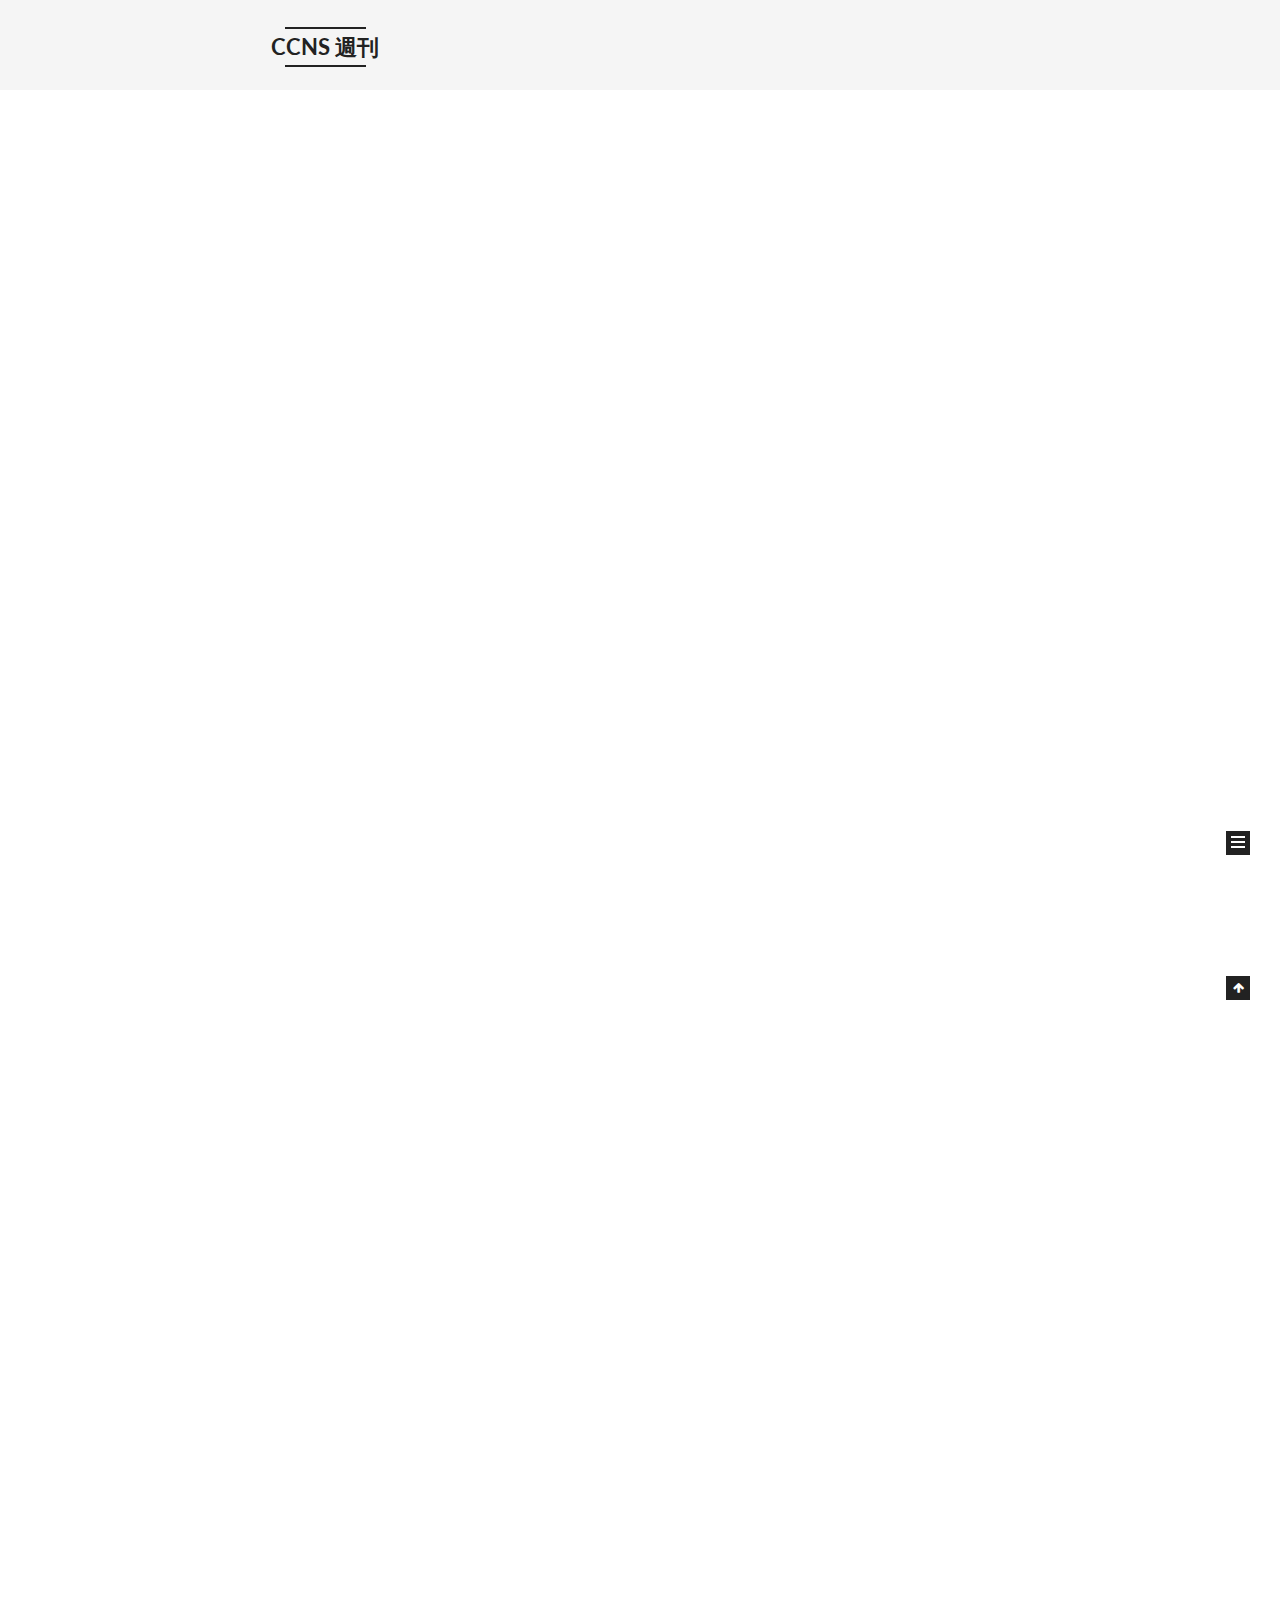
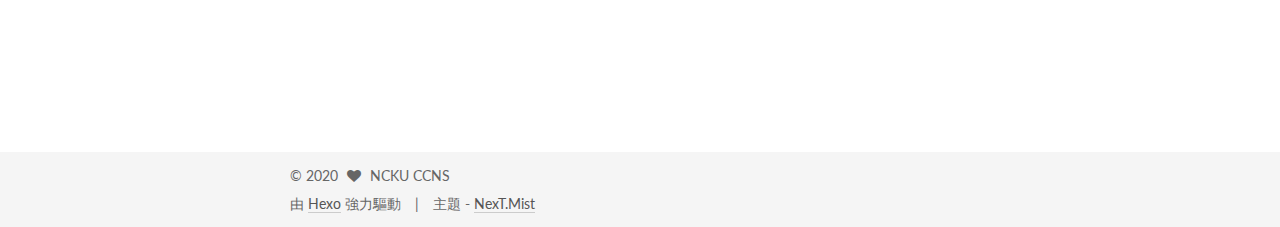
==== commit 3436cd14: "Site updated: 2020-04-29 07:27:12" ====
--- a/index.html
+++ b/index.html
@@ -336,9 +336,42 @@
           
             <p>大家好，我們是成大電腦網路愛好社 CCNS，是的我們還活著，這個週刊計畫是由社員發起並共同策劃，希望透過這樣的形式督促自己寫文章，並和大家分享社員們最近在做些什麼、學什麼新東西，歡迎大家訂閱！</p>
 <p>那麼話不多說來看看這週我們帶來哪些文章吧</p>
-<h2 id="專欄"><a href="#專欄" class="headerlink" title="專欄"></a>專欄</h2><h2 id="選文"><a href="#選文" class="headerlink" title="選文"></a>選文</h2><blockquote>
+<h3 id="專欄-SRE-Works"><a href="#專欄-SRE-Works" class="headerlink" title="[專欄] SRE Works"></a>[專欄] SRE Works</h3><ul>
+<li><a href="https://blog.tsunderechen.io/2020/04/nginx-ssl-certificate-fullchain-vs-cert/" target="_blank" rel="noopener">[English] Nginx SSL configuration - fullchain.pem vs cert.pem</a> – TsundereChen<blockquote>
+<p>A note from a warning message created by curl, also take a look at the differences between <code>fullchain</code> and <code>cert</code></p>
+</blockquote>
+</li>
+</ul>
+<h3 id="隨機性技術隨筆"><a href="#隨機性技術隨筆" class="headerlink" title="隨機性技術隨筆"></a>隨機性技術隨筆</h3><ul>
+<li><a href="http://gholk.github.io/school-should-use-free-software.html" target="_blank" rel="noopener">[翻譯] 為什麼學界應使用自由軟體</a> – gholk<blockquote>
+<p>自由軟體開放原始碼，適合教學，並培養學生的公民意識。<br>本文翻譯 gnu 的文章，再加上自己的改寫。<br>大學時候翻的，但後來大學時的 blog 被學校收掉了，現在再重上架到自己的 blog。</p>
+</blockquote>
+</li>
+<li><a href="https://docs.google.com/presentation/d/1vG92EIYHy663cG-jt7tIVLGtIwEhK2B10cBpYdvPhbg/edit?usp=sharing" target="_blank" rel="noopener">編輯器之神: Vim</a> – HexRabbit, Sou<blockquote>
+<p>我之前的預設編輯器是 Vim，而我設 mapping 的原則是：「幹你娘設爆」<br>沒錯，就是幹你娘設爆，老子才不管甚麼 recursive mapping 三小的，每次設的就是蝦姬芭一大坨。inoremap 不夠用就設成 map，嫌 map 五個鍵不夠就乾脆貼整個 linux kernel 的代碼順便編譯執行。按鍵一按直接觸發 OOM，跟把整個工作站的 RAM 全拔下來沒兩樣。<br>我還記得，我那個月用 Vim 寫程式 25 天，老闆跑來跟我說，這個月公司斷電重開了 26 次，你有頭緒嗎？<br>我他媽的怎麼會知道。</p>
+</blockquote>
+</li>
+</ul>
+<h3 id="文章分享"><a href="#文章分享" class="headerlink" title="文章分享"></a>文章分享</h3><ul>
+<li><a href="https://www.rack911labs.com/research/exploiting-almost-every-antivirus-software/" target="_blank" rel="noopener">利用 race condition 爆打各大防毒軟體</a> – HexRabbit<blockquote>
+<p>最近安全研究人員發現利用 symlink 與檔案的互相切換所造成的 race condition 能夠誘導防毒軟體誤刪系統重要檔案，進而使系統崩潰造成 DoS(Denial of Service) 攻擊或甚至是權限提升。</p>
+</blockquote>
+</li>
+<li><a href="https://www.theguardian.com/world/2020/apr/27/pentagon-releases-three-ufo-videos-taken-by-us-navy-pilots" target="_blank" rel="noopener">外星人來襲，人類岌岌可危</a> – HexRabbit<blockquote>
+<p>五角大廈於上周一釋出的聲明中證實數段從 2004 - 2015 年間洩漏的不明飛行物影片是真有其事，而隔天 NHK 也報導日本自衛隊正在制定遭遇不明飛行物時的相關對策</p>
+</blockquote>
+</li>
+<li><a href="https://mp.weixin.qq.com/s/7w37DCil0e0JprpnIfa3zg?fbclid=IwAR01LgBvpGn-zqSwKFls2nKmScF8y-12ANWgmR3EAa_PvpCTDXyt7p_3e2E" target="_blank" rel="noopener">星巴克咖啡廳辦公室</a> – Rain<blockquote>
+<p>隨著新的世代人才進入工作職場，也帶入了對於工作不同的嚮往與定義。在工作與生活的界線逐漸消失之時，不少餐飲巨頭也悄悄的進場布局，期望在不久未來能占有人們日常生活中的一席之地。星巴克正是其中之一，挾帶著龐大的品牌優勢，搭上疫情造成的 WFH 風氣，積極投入新時代工作環境的構築。</p>
+</blockquote>
+</li>
+<li><a href="https://www.inside.com.tw/article/19615-google-to-cut-marketing-budgets-hiring-freeze-expected" target="_blank" rel="noopener">Google 大砍行銷預算</a> – Rain<blockquote>
+<p>武漢肺炎重創全球經濟，連科技巨頭 Google 也沒能避開這波衝擊大砍預算。</p>
+</blockquote>
+</li>
+</ul>
+<hr>
 <p>這是由成大網路愛好社 CCNS 所推出的週刊，目前為雙週更新一次，裡面的文章都是由本社團裡面的編輯們自己所撰寫的文章，或在週刊發行期間內所挑選出來的優質文章，加上由編輯們撰寫的註解及評論，文章主要與科技相關，不過如果有編輯覺得值得推薦的非科技相關文章也會刊載，如果有任何建議，歡迎發送 E-Mail 到 <a href="mailto:feedback@weekly.ccns.io">feedback@weekly.ccns.io</a>，或是直接私訊到 <a href="https://www.facebook.com/ncku.ccns/" target="_blank" rel="noopener">CCNS 電腦與網路愛好社</a>，最後，歡迎分享此週刊！</p>
-</blockquote>
 
           
         
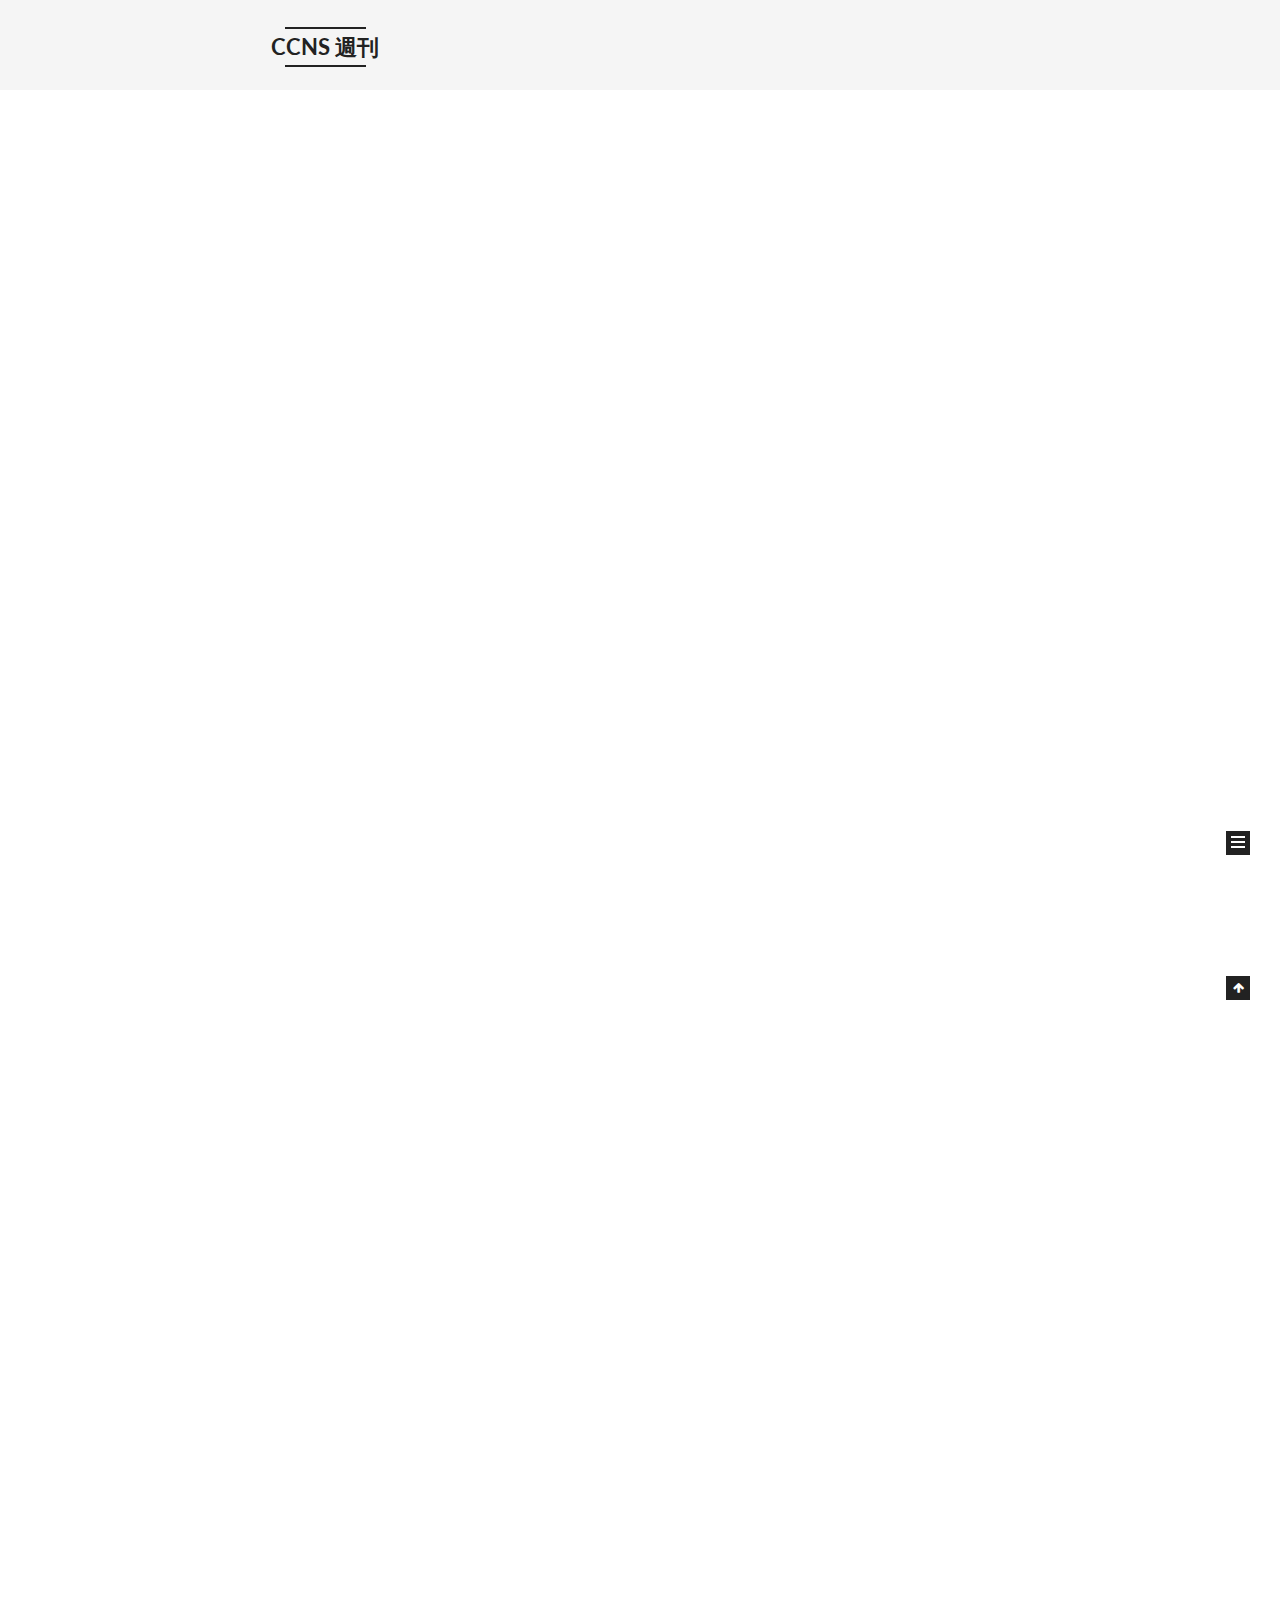
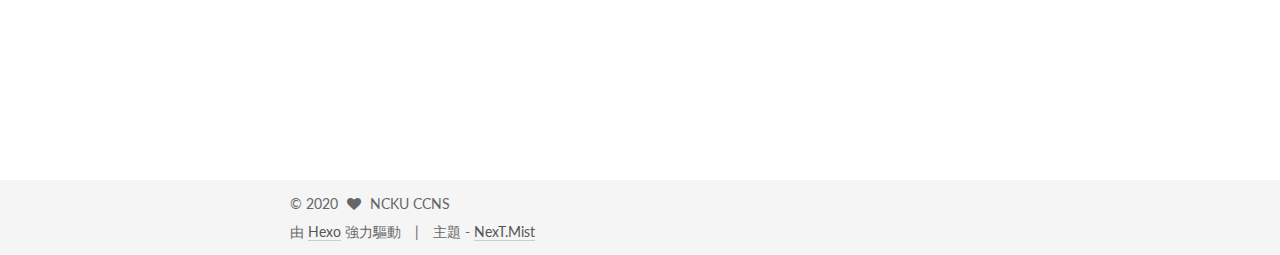
==== commit e9cc83a2: "Site updated: 2020-04-29 07:32:17" ====
--- a/index.html
+++ b/index.html
@@ -334,7 +334,7 @@
       
         
           
-            <p>大家好，我們是成大電腦網路愛好社 CCNS，是的我們還活著，這個週刊計畫是由社員發起並共同策劃，希望透過這樣的形式督促自己寫文章，並和大家分享社員們最近在做些什麼、學什麼新東西，歡迎大家訂閱！</p>
+            <p>大家好，我們是成大電腦網路愛好社 CCNS，是的我們還活著，這個週刊計畫是由社員發起並共同策劃，希望透過這樣的形式督促自己寫文章，並和大家分享社員們最近在做些什麼、學什麼新東西，因為我們是第一次經營類似的東西，也歡迎大家不吝嗇給我們一些回饋跟意見，如果你覺得不錯的話也可以跟親朋好友分享哦！</p>
 <p>那麼話不多說來看看這週我們帶來哪些文章吧</p>
 <h3 id="專欄-SRE-Works"><a href="#專欄-SRE-Works" class="headerlink" title="[專欄] SRE Works"></a>[專欄] SRE Works</h3><ul>
 <li><a href="https://blog.tsunderechen.io/2020/04/nginx-ssl-certificate-fullchain-vs-cert/" target="_blank" rel="noopener">[English] Nginx SSL configuration - fullchain.pem vs cert.pem</a> – TsundereChen<blockquote>
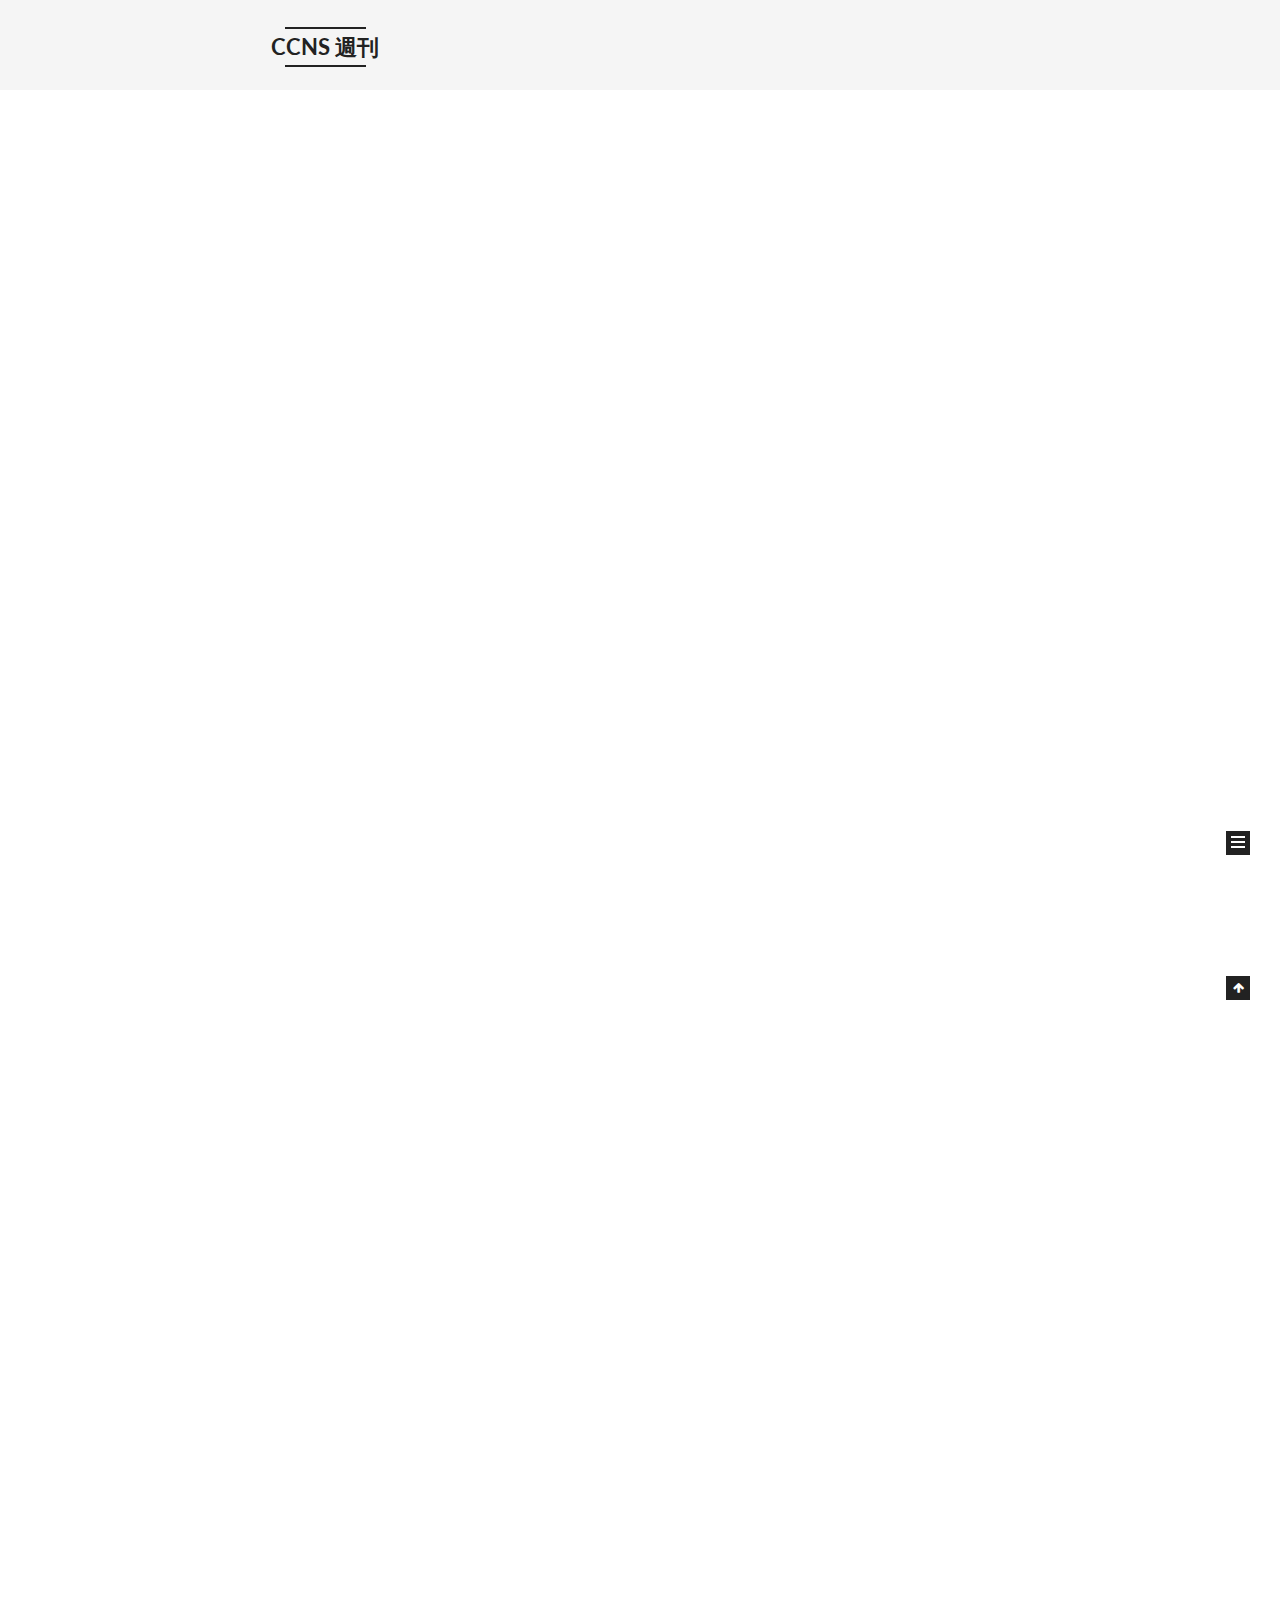
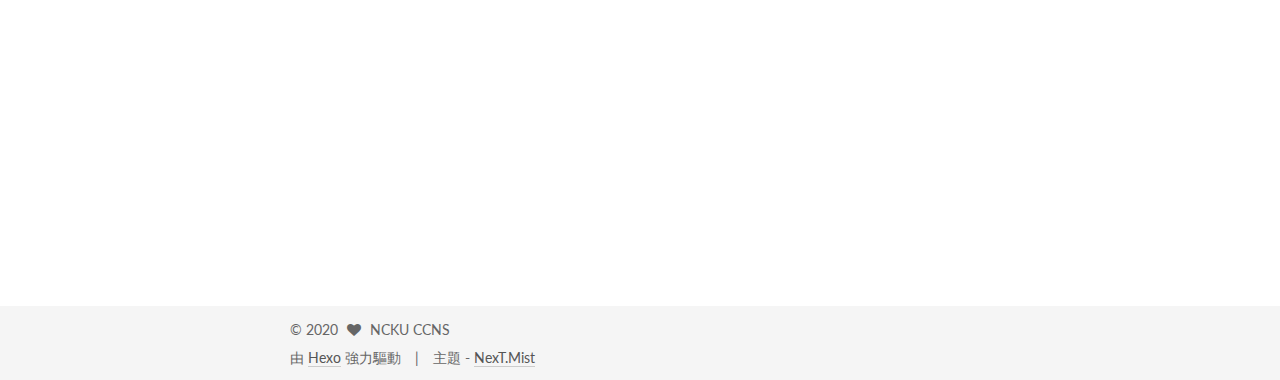
==== commit 63179f00: "Site updated: 2020-04-29 07:36:08" ====
--- a/index.html
+++ b/index.html
@@ -336,40 +336,13 @@
           
             <p>大家好，我們是成大電腦網路愛好社 CCNS，是的我們還活著，這個週刊計畫是由社員發起並共同策劃，希望透過這樣的形式督促自己寫文章，並和大家分享社員們最近在做些什麼、學什麼新東西，因為我們是第一次經營類似的東西，也歡迎大家不吝嗇給我們一些回饋跟意見，如果你覺得不錯的話也可以跟親朋好友分享哦！</p>
 <p>那麼話不多說來看看這週我們帶來哪些文章吧</p>
-<h3 id="專欄-SRE-Works"><a href="#專欄-SRE-Works" class="headerlink" title="[專欄] SRE Works"></a>[專欄] SRE Works</h3><ul>
-<li><a href="https://blog.tsunderechen.io/2020/04/nginx-ssl-certificate-fullchain-vs-cert/" target="_blank" rel="noopener">[English] Nginx SSL configuration - fullchain.pem vs cert.pem</a> – TsundereChen<blockquote>
-<p>A note from a warning message created by curl, also take a look at the differences between <code>fullchain</code> and <code>cert</code></p>
-</blockquote>
-</li>
-</ul>
-<h3 id="隨機性技術隨筆"><a href="#隨機性技術隨筆" class="headerlink" title="隨機性技術隨筆"></a>隨機性技術隨筆</h3><ul>
-<li><a href="http://gholk.github.io/school-should-use-free-software.html" target="_blank" rel="noopener">[翻譯] 為什麼學界應使用自由軟體</a> – gholk<blockquote>
-<p>自由軟體開放原始碼，適合教學，並培養學生的公民意識。<br>本文翻譯 gnu 的文章，再加上自己的改寫。<br>大學時候翻的，但後來大學時的 blog 被學校收掉了，現在再重上架到自己的 blog。</p>
-</blockquote>
-</li>
-<li><a href="https://docs.google.com/presentation/d/1vG92EIYHy663cG-jt7tIVLGtIwEhK2B10cBpYdvPhbg/edit?usp=sharing" target="_blank" rel="noopener">編輯器之神: Vim</a> – HexRabbit, Sou<blockquote>
-<p>我之前的預設編輯器是 Vim，而我設 mapping 的原則是：「幹你娘設爆」<br>沒錯，就是幹你娘設爆，老子才不管甚麼 recursive mapping 三小的，每次設的就是蝦姬芭一大坨。inoremap 不夠用就設成 map，嫌 map 五個鍵不夠就乾脆貼整個 linux kernel 的代碼順便編譯執行。按鍵一按直接觸發 OOM，跟把整個工作站的 RAM 全拔下來沒兩樣。<br>我還記得，我那個月用 Vim 寫程式 25 天，老闆跑來跟我說，這個月公司斷電重開了 26 次，你有頭緒嗎？<br>我他媽的怎麼會知道。</p>
-</blockquote>
-</li>
-</ul>
-<h3 id="文章分享"><a href="#文章分享" class="headerlink" title="文章分享"></a>文章分享</h3><ul>
-<li><a href="https://www.rack911labs.com/research/exploiting-almost-every-antivirus-software/" target="_blank" rel="noopener">利用 race condition 爆打各大防毒軟體</a> – HexRabbit<blockquote>
-<p>最近安全研究人員發現利用 symlink 與檔案的互相切換所造成的 race condition 能夠誘導防毒軟體誤刪系統重要檔案，進而使系統崩潰造成 DoS(Denial of Service) 攻擊或甚至是權限提升。</p>
-</blockquote>
-</li>
-<li><a href="https://www.theguardian.com/world/2020/apr/27/pentagon-releases-three-ufo-videos-taken-by-us-navy-pilots" target="_blank" rel="noopener">外星人來襲，人類岌岌可危</a> – HexRabbit<blockquote>
-<p>五角大廈於上周一釋出的聲明中證實數段從 2004 - 2015 年間洩漏的不明飛行物影片是真有其事，而隔天 NHK 也報導日本自衛隊正在制定遭遇不明飛行物時的相關對策</p>
-</blockquote>
-</li>
-<li><a href="https://mp.weixin.qq.com/s/7w37DCil0e0JprpnIfa3zg?fbclid=IwAR01LgBvpGn-zqSwKFls2nKmScF8y-12ANWgmR3EAa_PvpCTDXyt7p_3e2E" target="_blank" rel="noopener">星巴克咖啡廳辦公室</a> – Rain<blockquote>
-<p>隨著新的世代人才進入工作職場，也帶入了對於工作不同的嚮往與定義。在工作與生活的界線逐漸消失之時，不少餐飲巨頭也悄悄的進場布局，期望在不久未來能占有人們日常生活中的一席之地。星巴克正是其中之一，挾帶著龐大的品牌優勢，搭上疫情造成的 WFH 風氣，積極投入新時代工作環境的構築。</p>
-</blockquote>
-</li>
-<li><a href="https://www.inside.com.tw/article/19615-google-to-cut-marketing-budgets-hiring-freeze-expected" target="_blank" rel="noopener">Google 大砍行銷預算</a> – Rain<blockquote>
-<p>武漢肺炎重創全球經濟，連科技巨頭 Google 也沒能避開這波衝擊大砍預算。</p>
-</blockquote>
-</li>
-</ul>
+<h2 id="專欄-SRE-Works"><a href="#專欄-SRE-Works" class="headerlink" title="[專欄] SRE Works"></a>[專欄] SRE Works</h2><h3 id="English-Nginx-SSL-configuration-fullchain-pem-vs-cert-pem-–-TsundereChen"><a href="#English-Nginx-SSL-configuration-fullchain-pem-vs-cert-pem-–-TsundereChen" class="headerlink" title="[English] Nginx SSL configuration - fullchain.pem vs cert.pem – TsundereChen"></a><a href="https://blog.tsunderechen.io/2020/04/nginx-ssl-certificate-fullchain-vs-cert/" target="_blank" rel="noopener">[English] Nginx SSL configuration - fullchain.pem vs cert.pem</a> – TsundereChen</h3><p>A note from a warning message created by curl, also take a look at the differences between <code>fullchain</code> and <code>cert</code></p>
+<h2 id="隨機性技術隨筆"><a href="#隨機性技術隨筆" class="headerlink" title="隨機性技術隨筆"></a>隨機性技術隨筆</h2><h3 id="翻譯-為什麼學界應使用自由軟體-–-gholk"><a href="#翻譯-為什麼學界應使用自由軟體-–-gholk" class="headerlink" title="[翻譯] 為什麼學界應使用自由軟體 – gholk"></a><a href="http://gholk.github.io/school-should-use-free-software.html" target="_blank" rel="noopener">[翻譯] 為什麼學界應使用自由軟體</a> – gholk</h3><p>自由軟體開放原始碼，適合教學，並培養學生的公民意識。<br>本文翻譯 gnu 的文章，再加上自己的改寫。<br>大學時候翻的，但後來大學時的 blog 被學校收掉了，現在再重上架到自己的 blog。</p>
+<h3 id="編輯器之神-Vim-–-HexRabbit-Sou"><a href="#編輯器之神-Vim-–-HexRabbit-Sou" class="headerlink" title="編輯器之神: Vim – HexRabbit, Sou"></a><a href="https://docs.google.com/presentation/d/1vG92EIYHy663cG-jt7tIVLGtIwEhK2B10cBpYdvPhbg/edit?usp=sharing" target="_blank" rel="noopener">編輯器之神: Vim</a> – HexRabbit, Sou</h3><p>我之前的預設編輯器是 Vim，而我設 mapping 的原則是：「幹你娘設爆」<br>沒錯，就是幹你娘設爆，老子才不管甚麼 recursive mapping 三小的，每次設的就是蝦姬芭一大坨。inoremap 不夠用就設成 map，嫌 map 五個鍵不夠就乾脆貼整個 linux kernel 的代碼順便編譯執行。按鍵一按直接觸發 OOM，跟把整個工作站的 RAM 全拔下來沒兩樣。<br>我還記得，我那個月用 Vim 寫程式 25 天，老闆跑來跟我說，這個月公司斷電重開了 26 次，你有頭緒嗎？<br>我他媽的怎麼會知道。</p>
+<h2 id="文章分享"><a href="#文章分享" class="headerlink" title="文章分享"></a>文章分享</h2><h3 id="利用-race-condition-爆打各大防毒軟體-–-HexRabbit"><a href="#利用-race-condition-爆打各大防毒軟體-–-HexRabbit" class="headerlink" title="利用 race condition 爆打各大防毒軟體 – HexRabbit"></a><a href="https://www.rack911labs.com/research/exploiting-almost-every-antivirus-software/" target="_blank" rel="noopener">利用 race condition 爆打各大防毒軟體</a> – HexRabbit</h3><p>最近安全研究人員發現利用 symlink 與檔案的互相切換所造成的 race condition 能夠誘導防毒軟體誤刪系統重要檔案，進而使系統崩潰造成 DoS(Denial of Service) 攻擊或甚至是權限提升。</p>
+<h3 id="外星人來襲，人類岌岌可危-–-HexRabbit"><a href="#外星人來襲，人類岌岌可危-–-HexRabbit" class="headerlink" title="外星人來襲，人類岌岌可危 – HexRabbit"></a><a href="https://www.theguardian.com/world/2020/apr/27/pentagon-releases-three-ufo-videos-taken-by-us-navy-pilots" target="_blank" rel="noopener">外星人來襲，人類岌岌可危</a> – HexRabbit</h3><p>五角大廈於上周一釋出的聲明中證實數段從 2004 - 2015 年間洩漏的不明飛行物影片是真有其事，而隔天 NHK 也報導日本自衛隊正在制定遭遇不明飛行物時的相關對策</p>
+<h3 id="星巴克咖啡廳辦公室-–-Rain"><a href="#星巴克咖啡廳辦公室-–-Rain" class="headerlink" title="星巴克咖啡廳辦公室 – Rain"></a><a href="https://mp.weixin.qq.com/s/7w37DCil0e0JprpnIfa3zg?fbclid=IwAR01LgBvpGn-zqSwKFls2nKmScF8y-12ANWgmR3EAa_PvpCTDXyt7p_3e2E" target="_blank" rel="noopener">星巴克咖啡廳辦公室</a> – Rain</h3><p>隨著新的世代人才進入工作職場，也帶入了對於工作不同的嚮往與定義。在工作與生活的界線逐漸消失之時，不少餐飲巨頭也悄悄的進場布局，期望在不久未來能占有人們日常生活中的一席之地。星巴克正是其中之一，挾帶著龐大的品牌優勢，搭上疫情造成的 WFH 風氣，積極投入新時代工作環境的構築。</p>
+<h3 id="Google-大砍行銷預算-–-Rain"><a href="#Google-大砍行銷預算-–-Rain" class="headerlink" title="Google 大砍行銷預算 – Rain"></a><a href="https://www.inside.com.tw/article/19615-google-to-cut-marketing-budgets-hiring-freeze-expected" target="_blank" rel="noopener">Google 大砍行銷預算</a> – Rain</h3><p>武漢肺炎重創全球經濟，連科技巨頭 Google 也沒能避開這波衝擊大砍預算。</p>
 <hr>
 <p>這是由成大網路愛好社 CCNS 所推出的週刊，目前為雙週更新一次，裡面的文章都是由本社團裡面的編輯們自己所撰寫的文章，或在週刊發行期間內所挑選出來的優質文章，加上由編輯們撰寫的註解及評論，文章主要與科技相關，不過如果有編輯覺得值得推薦的非科技相關文章也會刊載，如果有任何建議，歡迎發送 E-Mail 到 <a href="mailto:feedback@weekly.ccns.io">feedback@weekly.ccns.io</a>，或是直接私訊到 <a href="https://www.facebook.com/ncku.ccns/" target="_blank" rel="noopener">CCNS 電腦與網路愛好社</a>，最後，歡迎分享此週刊！</p>
 
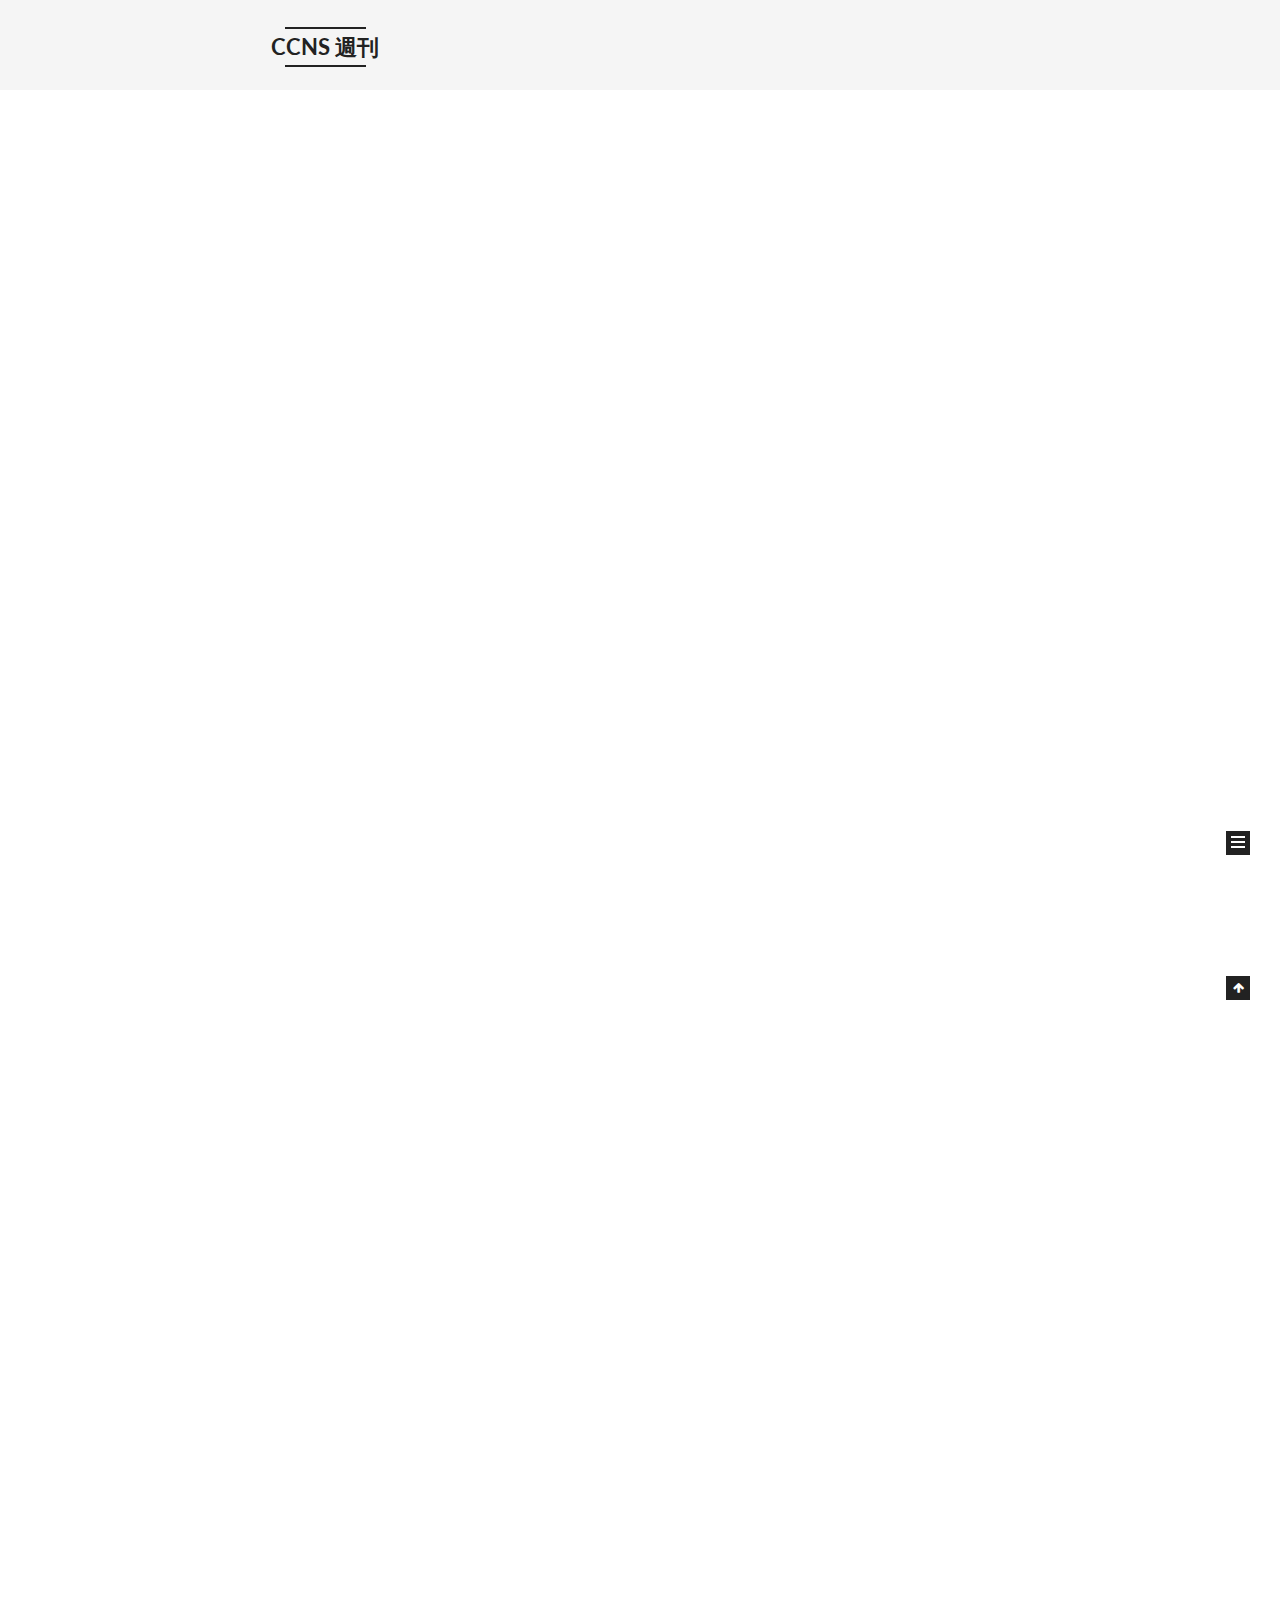
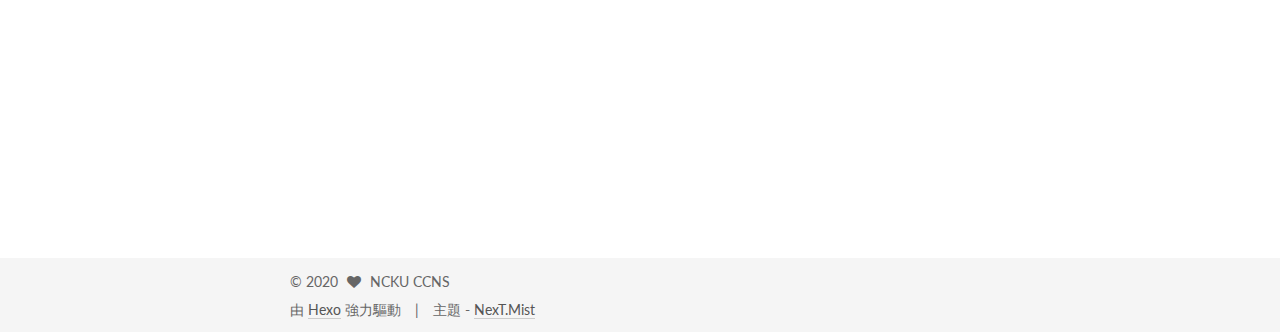
==== commit 6e04e862: "Site updated: 2020-04-29 07:37:39" ====
--- a/index.html
+++ b/index.html
@@ -336,13 +336,13 @@
           
             <p>大家好，我們是成大電腦網路愛好社 CCNS，是的我們還活著，這個週刊計畫是由社員發起並共同策劃，希望透過這樣的形式督促自己寫文章，並和大家分享社員們最近在做些什麼、學什麼新東西，因為我們是第一次經營類似的東西，也歡迎大家不吝嗇給我們一些回饋跟意見，如果你覺得不錯的話也可以跟親朋好友分享哦！</p>
 <p>那麼話不多說來看看這週我們帶來哪些文章吧</p>
-<h2 id="專欄-SRE-Works"><a href="#專欄-SRE-Works" class="headerlink" title="[專欄] SRE Works"></a>[專欄] SRE Works</h2><h3 id="English-Nginx-SSL-configuration-fullchain-pem-vs-cert-pem-–-TsundereChen"><a href="#English-Nginx-SSL-configuration-fullchain-pem-vs-cert-pem-–-TsundereChen" class="headerlink" title="[English] Nginx SSL configuration - fullchain.pem vs cert.pem – TsundereChen"></a><a href="https://blog.tsunderechen.io/2020/04/nginx-ssl-certificate-fullchain-vs-cert/" target="_blank" rel="noopener">[English] Nginx SSL configuration - fullchain.pem vs cert.pem</a> – TsundereChen</h3><p>A note from a warning message created by curl, also take a look at the differences between <code>fullchain</code> and <code>cert</code></p>
-<h2 id="隨機性技術隨筆"><a href="#隨機性技術隨筆" class="headerlink" title="隨機性技術隨筆"></a>隨機性技術隨筆</h2><h3 id="翻譯-為什麼學界應使用自由軟體-–-gholk"><a href="#翻譯-為什麼學界應使用自由軟體-–-gholk" class="headerlink" title="[翻譯] 為什麼學界應使用自由軟體 – gholk"></a><a href="http://gholk.github.io/school-should-use-free-software.html" target="_blank" rel="noopener">[翻譯] 為什麼學界應使用自由軟體</a> – gholk</h3><p>自由軟體開放原始碼，適合教學，並培養學生的公民意識。<br>本文翻譯 gnu 的文章，再加上自己的改寫。<br>大學時候翻的，但後來大學時的 blog 被學校收掉了，現在再重上架到自己的 blog。</p>
-<h3 id="編輯器之神-Vim-–-HexRabbit-Sou"><a href="#編輯器之神-Vim-–-HexRabbit-Sou" class="headerlink" title="編輯器之神: Vim – HexRabbit, Sou"></a><a href="https://docs.google.com/presentation/d/1vG92EIYHy663cG-jt7tIVLGtIwEhK2B10cBpYdvPhbg/edit?usp=sharing" target="_blank" rel="noopener">編輯器之神: Vim</a> – HexRabbit, Sou</h3><p>我之前的預設編輯器是 Vim，而我設 mapping 的原則是：「幹你娘設爆」<br>沒錯，就是幹你娘設爆，老子才不管甚麼 recursive mapping 三小的，每次設的就是蝦姬芭一大坨。inoremap 不夠用就設成 map，嫌 map 五個鍵不夠就乾脆貼整個 linux kernel 的代碼順便編譯執行。按鍵一按直接觸發 OOM，跟把整個工作站的 RAM 全拔下來沒兩樣。<br>我還記得，我那個月用 Vim 寫程式 25 天，老闆跑來跟我說，這個月公司斷電重開了 26 次，你有頭緒嗎？<br>我他媽的怎麼會知道。</p>
-<h2 id="文章分享"><a href="#文章分享" class="headerlink" title="文章分享"></a>文章分享</h2><h3 id="利用-race-condition-爆打各大防毒軟體-–-HexRabbit"><a href="#利用-race-condition-爆打各大防毒軟體-–-HexRabbit" class="headerlink" title="利用 race condition 爆打各大防毒軟體 – HexRabbit"></a><a href="https://www.rack911labs.com/research/exploiting-almost-every-antivirus-software/" target="_blank" rel="noopener">利用 race condition 爆打各大防毒軟體</a> – HexRabbit</h3><p>最近安全研究人員發現利用 symlink 與檔案的互相切換所造成的 race condition 能夠誘導防毒軟體誤刪系統重要檔案，進而使系統崩潰造成 DoS(Denial of Service) 攻擊或甚至是權限提升。</p>
-<h3 id="外星人來襲，人類岌岌可危-–-HexRabbit"><a href="#外星人來襲，人類岌岌可危-–-HexRabbit" class="headerlink" title="外星人來襲，人類岌岌可危 – HexRabbit"></a><a href="https://www.theguardian.com/world/2020/apr/27/pentagon-releases-three-ufo-videos-taken-by-us-navy-pilots" target="_blank" rel="noopener">外星人來襲，人類岌岌可危</a> – HexRabbit</h3><p>五角大廈於上周一釋出的聲明中證實數段從 2004 - 2015 年間洩漏的不明飛行物影片是真有其事，而隔天 NHK 也報導日本自衛隊正在制定遭遇不明飛行物時的相關對策</p>
-<h3 id="星巴克咖啡廳辦公室-–-Rain"><a href="#星巴克咖啡廳辦公室-–-Rain" class="headerlink" title="星巴克咖啡廳辦公室 – Rain"></a><a href="https://mp.weixin.qq.com/s/7w37DCil0e0JprpnIfa3zg?fbclid=IwAR01LgBvpGn-zqSwKFls2nKmScF8y-12ANWgmR3EAa_PvpCTDXyt7p_3e2E" target="_blank" rel="noopener">星巴克咖啡廳辦公室</a> – Rain</h3><p>隨著新的世代人才進入工作職場，也帶入了對於工作不同的嚮往與定義。在工作與生活的界線逐漸消失之時，不少餐飲巨頭也悄悄的進場布局，期望在不久未來能占有人們日常生活中的一席之地。星巴克正是其中之一，挾帶著龐大的品牌優勢，搭上疫情造成的 WFH 風氣，積極投入新時代工作環境的構築。</p>
-<h3 id="Google-大砍行銷預算-–-Rain"><a href="#Google-大砍行銷預算-–-Rain" class="headerlink" title="Google 大砍行銷預算 – Rain"></a><a href="https://www.inside.com.tw/article/19615-google-to-cut-marketing-budgets-hiring-freeze-expected" target="_blank" rel="noopener">Google 大砍行銷預算</a> – Rain</h3><p>武漢肺炎重創全球經濟，連科技巨頭 Google 也沒能避開這波衝擊大砍預算。</p>
+<h3 id="專欄-SRE-Works"><a href="#專欄-SRE-Works" class="headerlink" title="[專欄] SRE Works"></a>[專欄] SRE Works</h3><h4 id="English-Nginx-SSL-configuration-fullchain-pem-vs-cert-pem-–-TsundereChen"><a href="#English-Nginx-SSL-configuration-fullchain-pem-vs-cert-pem-–-TsundereChen" class="headerlink" title="[English] Nginx SSL configuration - fullchain.pem vs cert.pem – TsundereChen"></a><a href="https://blog.tsunderechen.io/2020/04/nginx-ssl-certificate-fullchain-vs-cert/" target="_blank" rel="noopener">[English] Nginx SSL configuration - fullchain.pem vs cert.pem</a> – TsundereChen</h4><p>A note from a warning message created by curl, also take a look at the differences between <code>fullchain</code> and <code>cert</code></p>
+<h3 id="隨機性技術隨筆"><a href="#隨機性技術隨筆" class="headerlink" title="隨機性技術隨筆"></a>隨機性技術隨筆</h3><h5 id="翻譯-為什麼學界應使用自由軟體-–-gholk"><a href="#翻譯-為什麼學界應使用自由軟體-–-gholk" class="headerlink" title="[翻譯] 為什麼學界應使用自由軟體 – gholk"></a><a href="http://gholk.github.io/school-should-use-free-software.html" target="_blank" rel="noopener">[翻譯] 為什麼學界應使用自由軟體</a> – gholk</h5><p>自由軟體開放原始碼，適合教學，並培養學生的公民意識。<br>本文翻譯 gnu 的文章，再加上自己的改寫。<br>大學時候翻的，但後來大學時的 blog 被學校收掉了，現在再重上架到自己的 blog。</p>
+<h5 id="編輯器之神-Vim-–-HexRabbit-Sou"><a href="#編輯器之神-Vim-–-HexRabbit-Sou" class="headerlink" title="編輯器之神: Vim – HexRabbit, Sou"></a><a href="https://docs.google.com/presentation/d/1vG92EIYHy663cG-jt7tIVLGtIwEhK2B10cBpYdvPhbg/edit?usp=sharing" target="_blank" rel="noopener">編輯器之神: Vim</a> – HexRabbit, Sou</h5><p>我之前的預設編輯器是 Vim，而我設 mapping 的原則是：「幹你娘設爆」<br>沒錯，就是幹你娘設爆，老子才不管甚麼 recursive mapping 三小的，每次設的就是蝦姬芭一大坨。inoremap 不夠用就設成 map，嫌 map 五個鍵不夠就乾脆貼整個 linux kernel 的代碼順便編譯執行。按鍵一按直接觸發 OOM，跟把整個工作站的 RAM 全拔下來沒兩樣。<br>我還記得，我那個月用 Vim 寫程式 25 天，老闆跑來跟我說，這個月公司斷電重開了 26 次，你有頭緒嗎？<br>我他媽的怎麼會知道。</p>
+<h3 id="文章分享"><a href="#文章分享" class="headerlink" title="文章分享"></a>文章分享</h3><h5 id="利用-race-condition-爆打各大防毒軟體-–-HexRabbit"><a href="#利用-race-condition-爆打各大防毒軟體-–-HexRabbit" class="headerlink" title="利用 race condition 爆打各大防毒軟體 – HexRabbit"></a><a href="https://www.rack911labs.com/research/exploiting-almost-every-antivirus-software/" target="_blank" rel="noopener">利用 race condition 爆打各大防毒軟體</a> – HexRabbit</h5><p>最近安全研究人員發現利用 symlink 與檔案的互相切換所造成的 race condition 能夠誘導防毒軟體誤刪系統重要檔案，進而使系統崩潰造成 DoS(Denial of Service) 攻擊或甚至是權限提升。</p>
+<h5 id="外星人來襲，人類岌岌可危-–-HexRabbit"><a href="#外星人來襲，人類岌岌可危-–-HexRabbit" class="headerlink" title="外星人來襲，人類岌岌可危 – HexRabbit"></a><a href="https://www.theguardian.com/world/2020/apr/27/pentagon-releases-three-ufo-videos-taken-by-us-navy-pilots" target="_blank" rel="noopener">外星人來襲，人類岌岌可危</a> – HexRabbit</h5><p>五角大廈於上周一釋出的聲明中證實數段從 2004 - 2015 年間洩漏的不明飛行物影片是真有其事，而隔天 NHK 也報導日本自衛隊正在制定遭遇不明飛行物時的相關對策</p>
+<h5 id="星巴克咖啡廳辦公室-–-Rain"><a href="#星巴克咖啡廳辦公室-–-Rain" class="headerlink" title="星巴克咖啡廳辦公室 – Rain"></a><a href="https://mp.weixin.qq.com/s/7w37DCil0e0JprpnIfa3zg?fbclid=IwAR01LgBvpGn-zqSwKFls2nKmScF8y-12ANWgmR3EAa_PvpCTDXyt7p_3e2E" target="_blank" rel="noopener">星巴克咖啡廳辦公室</a> – Rain</h5><p>隨著新的世代人才進入工作職場，也帶入了對於工作不同的嚮往與定義。在工作與生活的界線逐漸消失之時，不少餐飲巨頭也悄悄的進場布局，期望在不久未來能占有人們日常生活中的一席之地。星巴克正是其中之一，挾帶著龐大的品牌優勢，搭上疫情造成的 WFH 風氣，積極投入新時代工作環境的構築。</p>
+<h5 id="Google-大砍行銷預算-–-Rain"><a href="#Google-大砍行銷預算-–-Rain" class="headerlink" title="Google 大砍行銷預算 – Rain"></a><a href="https://www.inside.com.tw/article/19615-google-to-cut-marketing-budgets-hiring-freeze-expected" target="_blank" rel="noopener">Google 大砍行銷預算</a> – Rain</h5><p>武漢肺炎重創全球經濟，連科技巨頭 Google 也沒能避開這波衝擊大砍預算。</p>
 <hr>
 <p>這是由成大網路愛好社 CCNS 所推出的週刊，目前為雙週更新一次，裡面的文章都是由本社團裡面的編輯們自己所撰寫的文章，或在週刊發行期間內所挑選出來的優質文章，加上由編輯們撰寫的註解及評論，文章主要與科技相關，不過如果有編輯覺得值得推薦的非科技相關文章也會刊載，如果有任何建議，歡迎發送 E-Mail 到 <a href="mailto:feedback@weekly.ccns.io">feedback@weekly.ccns.io</a>，或是直接私訊到 <a href="https://www.facebook.com/ncku.ccns/" target="_blank" rel="noopener">CCNS 電腦與網路愛好社</a>，最後，歡迎分享此週刊！</p>
 
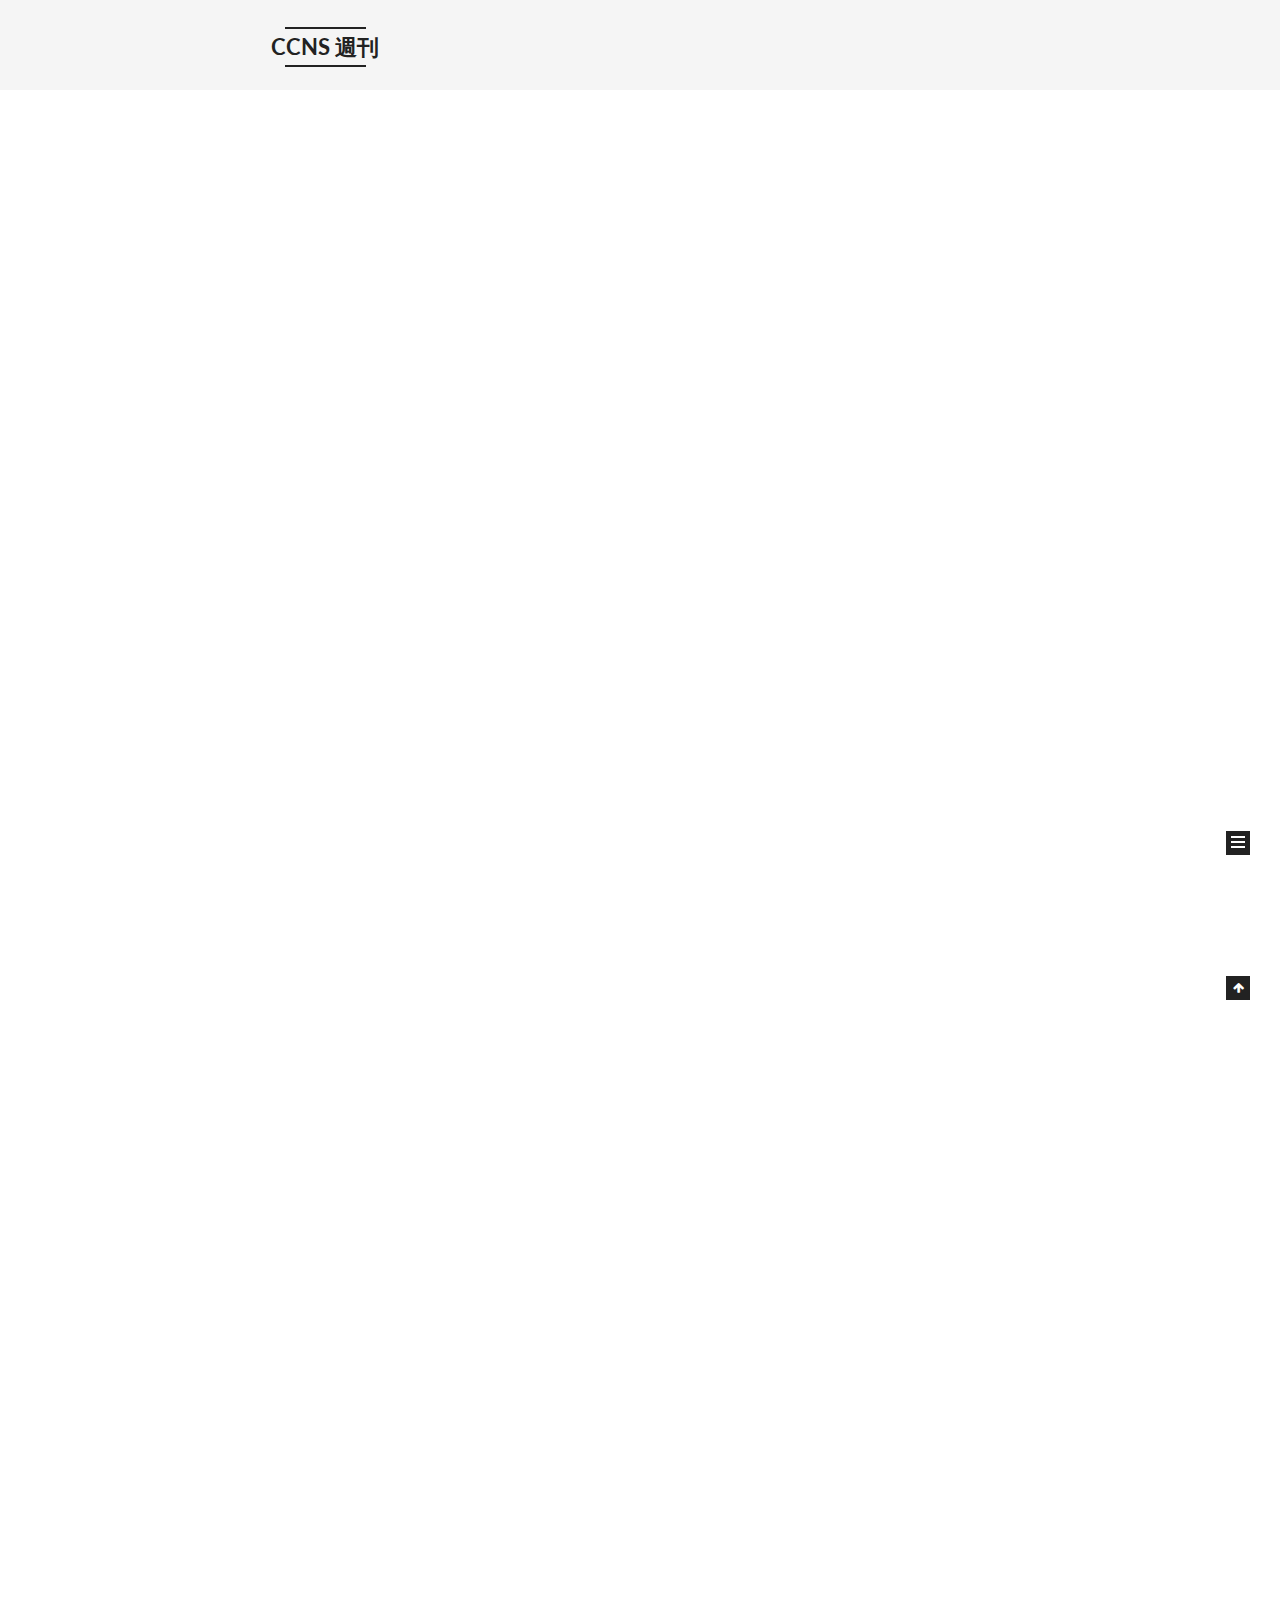
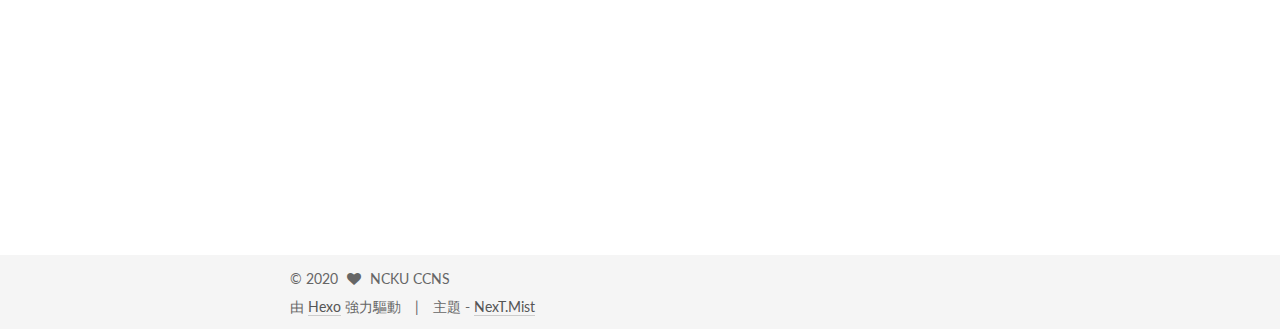
==== commit ce721b54: "Site updated: 2020-04-29 07:38:43" ====
--- a/index.html
+++ b/index.html
@@ -336,7 +336,7 @@
           
             <p>大家好，我們是成大電腦網路愛好社 CCNS，是的我們還活著，這個週刊計畫是由社員發起並共同策劃，希望透過這樣的形式督促自己寫文章，並和大家分享社員們最近在做些什麼、學什麼新東西，因為我們是第一次經營類似的東西，也歡迎大家不吝嗇給我們一些回饋跟意見，如果你覺得不錯的話也可以跟親朋好友分享哦！</p>
 <p>那麼話不多說來看看這週我們帶來哪些文章吧</p>
-<h3 id="專欄-SRE-Works"><a href="#專欄-SRE-Works" class="headerlink" title="[專欄] SRE Works"></a>[專欄] SRE Works</h3><h4 id="English-Nginx-SSL-configuration-fullchain-pem-vs-cert-pem-–-TsundereChen"><a href="#English-Nginx-SSL-configuration-fullchain-pem-vs-cert-pem-–-TsundereChen" class="headerlink" title="[English] Nginx SSL configuration - fullchain.pem vs cert.pem – TsundereChen"></a><a href="https://blog.tsunderechen.io/2020/04/nginx-ssl-certificate-fullchain-vs-cert/" target="_blank" rel="noopener">[English] Nginx SSL configuration - fullchain.pem vs cert.pem</a> – TsundereChen</h4><p>A note from a warning message created by curl, also take a look at the differences between <code>fullchain</code> and <code>cert</code></p>
+<h3 id="專欄-SRE-Works"><a href="#專欄-SRE-Works" class="headerlink" title="[專欄] SRE Works"></a>[專欄] SRE Works</h3><h5 id="English-Nginx-SSL-configuration-fullchain-pem-vs-cert-pem-–-TsundereChen"><a href="#English-Nginx-SSL-configuration-fullchain-pem-vs-cert-pem-–-TsundereChen" class="headerlink" title="[English] Nginx SSL configuration - fullchain.pem vs cert.pem – TsundereChen"></a><a href="https://blog.tsunderechen.io/2020/04/nginx-ssl-certificate-fullchain-vs-cert/" target="_blank" rel="noopener">[English] Nginx SSL configuration - fullchain.pem vs cert.pem</a> – TsundereChen</h5><p>A note from a warning message created by curl, also take a look at the differences between <code>fullchain</code> and <code>cert</code></p>
 <h3 id="隨機性技術隨筆"><a href="#隨機性技術隨筆" class="headerlink" title="隨機性技術隨筆"></a>隨機性技術隨筆</h3><h5 id="翻譯-為什麼學界應使用自由軟體-–-gholk"><a href="#翻譯-為什麼學界應使用自由軟體-–-gholk" class="headerlink" title="[翻譯] 為什麼學界應使用自由軟體 – gholk"></a><a href="http://gholk.github.io/school-should-use-free-software.html" target="_blank" rel="noopener">[翻譯] 為什麼學界應使用自由軟體</a> – gholk</h5><p>自由軟體開放原始碼，適合教學，並培養學生的公民意識。<br>本文翻譯 gnu 的文章，再加上自己的改寫。<br>大學時候翻的，但後來大學時的 blog 被學校收掉了，現在再重上架到自己的 blog。</p>
 <h5 id="編輯器之神-Vim-–-HexRabbit-Sou"><a href="#編輯器之神-Vim-–-HexRabbit-Sou" class="headerlink" title="編輯器之神: Vim – HexRabbit, Sou"></a><a href="https://docs.google.com/presentation/d/1vG92EIYHy663cG-jt7tIVLGtIwEhK2B10cBpYdvPhbg/edit?usp=sharing" target="_blank" rel="noopener">編輯器之神: Vim</a> – HexRabbit, Sou</h5><p>我之前的預設編輯器是 Vim，而我設 mapping 的原則是：「幹你娘設爆」<br>沒錯，就是幹你娘設爆，老子才不管甚麼 recursive mapping 三小的，每次設的就是蝦姬芭一大坨。inoremap 不夠用就設成 map，嫌 map 五個鍵不夠就乾脆貼整個 linux kernel 的代碼順便編譯執行。按鍵一按直接觸發 OOM，跟把整個工作站的 RAM 全拔下來沒兩樣。<br>我還記得，我那個月用 Vim 寫程式 25 天，老闆跑來跟我說，這個月公司斷電重開了 26 次，你有頭緒嗎？<br>我他媽的怎麼會知道。</p>
 <h3 id="文章分享"><a href="#文章分享" class="headerlink" title="文章分享"></a>文章分享</h3><h5 id="利用-race-condition-爆打各大防毒軟體-–-HexRabbit"><a href="#利用-race-condition-爆打各大防毒軟體-–-HexRabbit" class="headerlink" title="利用 race condition 爆打各大防毒軟體 – HexRabbit"></a><a href="https://www.rack911labs.com/research/exploiting-almost-every-antivirus-software/" target="_blank" rel="noopener">利用 race condition 爆打各大防毒軟體</a> – HexRabbit</h5><p>最近安全研究人員發現利用 symlink 與檔案的互相切換所造成的 race condition 能夠誘導防毒軟體誤刪系統重要檔案，進而使系統崩潰造成 DoS(Denial of Service) 攻擊或甚至是權限提升。</p>
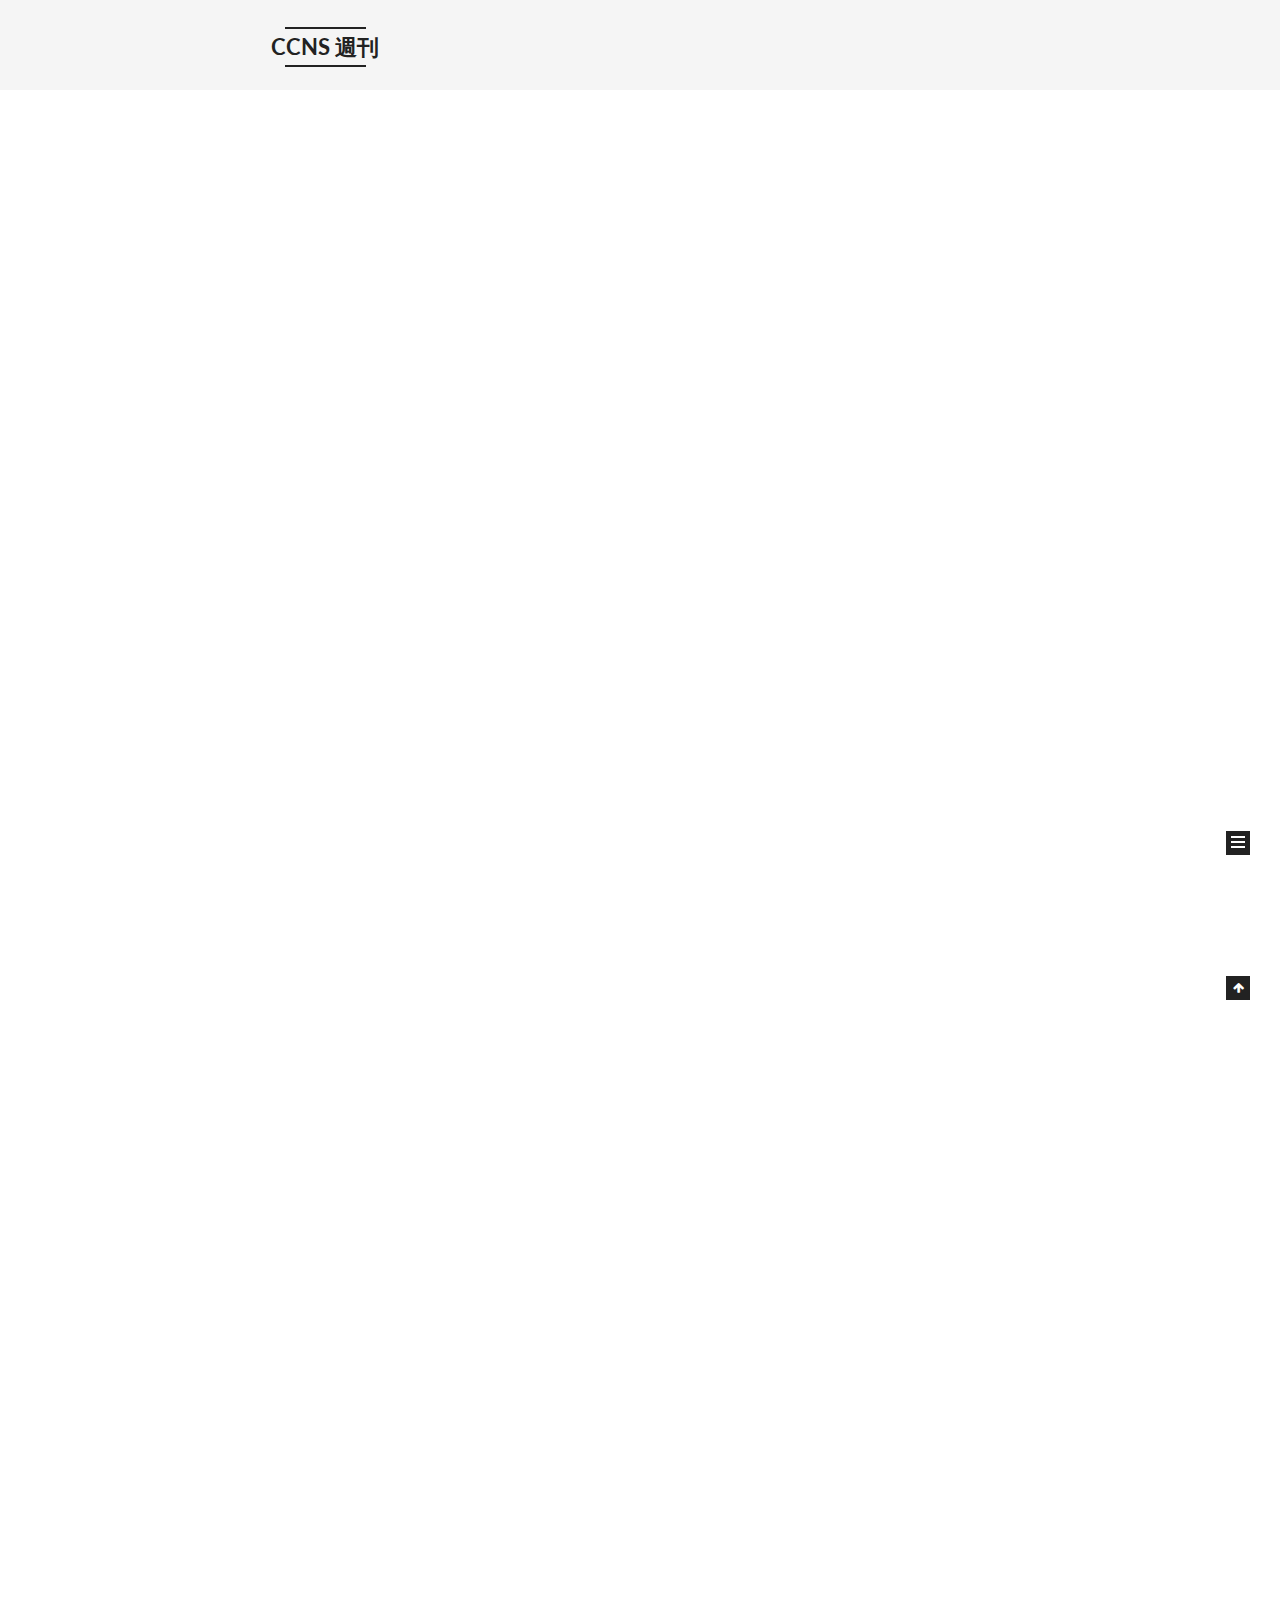
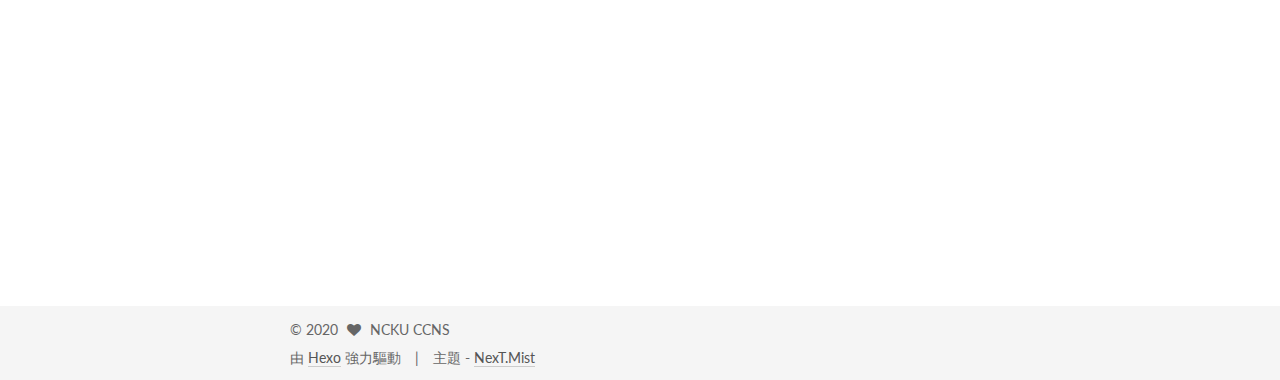
==== commit 77f2e925: "Site updated: 2020-04-29 08:00:02" ====
--- a/index.html
+++ b/index.html
@@ -257,7 +257,7 @@
   
 
   <article class="post post-type-normal " itemscope itemtype="http://schema.org/Article">
-    <link itemprop="mainEntityOfPage" href="http://weekly.ccns.io/Week-1-%E5%89%B5%E5%88%8A%E8%99%9F/">
+    <link itemprop="mainEntityOfPage" href="http://weekly.ccns.io/week1/">
 
     <span hidden itemprop="author" itemscope itemtype="http://schema.org/Person">
       <meta itemprop="name" content="NCKU CCNS">
@@ -279,7 +279,7 @@
             
               
                 
-                <a class="post-title-link" href="/Week-1-%E5%89%B5%E5%88%8A%E8%99%9F/" itemprop="url">
+                <a class="post-title-link" href="/week1/" itemprop="url">
                   Week #1 - 創刊號
                 </a>
               
@@ -336,13 +336,13 @@
           
             <p>大家好，我們是成大電腦網路愛好社 CCNS，是的我們還活著，這個週刊計畫是由社員發起並共同策劃，希望透過這樣的形式督促自己寫文章，並和大家分享社員們最近在做些什麼、學什麼新東西，因為我們是第一次經營類似的東西，也歡迎大家不吝嗇給我們一些回饋跟意見，如果你覺得不錯的話也可以跟親朋好友分享哦！</p>
 <p>那麼話不多說來看看這週我們帶來哪些文章吧</p>
-<h3 id="專欄-SRE-Works"><a href="#專欄-SRE-Works" class="headerlink" title="[專欄] SRE Works"></a>[專欄] SRE Works</h3><h5 id="English-Nginx-SSL-configuration-fullchain-pem-vs-cert-pem-–-TsundereChen"><a href="#English-Nginx-SSL-configuration-fullchain-pem-vs-cert-pem-–-TsundereChen" class="headerlink" title="[English] Nginx SSL configuration - fullchain.pem vs cert.pem – TsundereChen"></a><a href="https://blog.tsunderechen.io/2020/04/nginx-ssl-certificate-fullchain-vs-cert/" target="_blank" rel="noopener">[English] Nginx SSL configuration - fullchain.pem vs cert.pem</a> – TsundereChen</h5><p>A note from a warning message created by curl, also take a look at the differences between <code>fullchain</code> and <code>cert</code></p>
-<h3 id="隨機性技術隨筆"><a href="#隨機性技術隨筆" class="headerlink" title="隨機性技術隨筆"></a>隨機性技術隨筆</h3><h5 id="翻譯-為什麼學界應使用自由軟體-–-gholk"><a href="#翻譯-為什麼學界應使用自由軟體-–-gholk" class="headerlink" title="[翻譯] 為什麼學界應使用自由軟體 – gholk"></a><a href="http://gholk.github.io/school-should-use-free-software.html" target="_blank" rel="noopener">[翻譯] 為什麼學界應使用自由軟體</a> – gholk</h5><p>自由軟體開放原始碼，適合教學，並培養學生的公民意識。<br>本文翻譯 gnu 的文章，再加上自己的改寫。<br>大學時候翻的，但後來大學時的 blog 被學校收掉了，現在再重上架到自己的 blog。</p>
-<h5 id="編輯器之神-Vim-–-HexRabbit-Sou"><a href="#編輯器之神-Vim-–-HexRabbit-Sou" class="headerlink" title="編輯器之神: Vim – HexRabbit, Sou"></a><a href="https://docs.google.com/presentation/d/1vG92EIYHy663cG-jt7tIVLGtIwEhK2B10cBpYdvPhbg/edit?usp=sharing" target="_blank" rel="noopener">編輯器之神: Vim</a> – HexRabbit, Sou</h5><p>我之前的預設編輯器是 Vim，而我設 mapping 的原則是：「幹你娘設爆」<br>沒錯，就是幹你娘設爆，老子才不管甚麼 recursive mapping 三小的，每次設的就是蝦姬芭一大坨。inoremap 不夠用就設成 map，嫌 map 五個鍵不夠就乾脆貼整個 linux kernel 的代碼順便編譯執行。按鍵一按直接觸發 OOM，跟把整個工作站的 RAM 全拔下來沒兩樣。<br>我還記得，我那個月用 Vim 寫程式 25 天，老闆跑來跟我說，這個月公司斷電重開了 26 次，你有頭緒嗎？<br>我他媽的怎麼會知道。</p>
-<h3 id="文章分享"><a href="#文章分享" class="headerlink" title="文章分享"></a>文章分享</h3><h5 id="利用-race-condition-爆打各大防毒軟體-–-HexRabbit"><a href="#利用-race-condition-爆打各大防毒軟體-–-HexRabbit" class="headerlink" title="利用 race condition 爆打各大防毒軟體 – HexRabbit"></a><a href="https://www.rack911labs.com/research/exploiting-almost-every-antivirus-software/" target="_blank" rel="noopener">利用 race condition 爆打各大防毒軟體</a> – HexRabbit</h5><p>最近安全研究人員發現利用 symlink 與檔案的互相切換所造成的 race condition 能夠誘導防毒軟體誤刪系統重要檔案，進而使系統崩潰造成 DoS(Denial of Service) 攻擊或甚至是權限提升。</p>
-<h5 id="外星人來襲，人類岌岌可危-–-HexRabbit"><a href="#外星人來襲，人類岌岌可危-–-HexRabbit" class="headerlink" title="外星人來襲，人類岌岌可危 – HexRabbit"></a><a href="https://www.theguardian.com/world/2020/apr/27/pentagon-releases-three-ufo-videos-taken-by-us-navy-pilots" target="_blank" rel="noopener">外星人來襲，人類岌岌可危</a> – HexRabbit</h5><p>五角大廈於上周一釋出的聲明中證實數段從 2004 - 2015 年間洩漏的不明飛行物影片是真有其事，而隔天 NHK 也報導日本自衛隊正在制定遭遇不明飛行物時的相關對策</p>
-<h5 id="星巴克咖啡廳辦公室-–-Rain"><a href="#星巴克咖啡廳辦公室-–-Rain" class="headerlink" title="星巴克咖啡廳辦公室 – Rain"></a><a href="https://mp.weixin.qq.com/s/7w37DCil0e0JprpnIfa3zg?fbclid=IwAR01LgBvpGn-zqSwKFls2nKmScF8y-12ANWgmR3EAa_PvpCTDXyt7p_3e2E" target="_blank" rel="noopener">星巴克咖啡廳辦公室</a> – Rain</h5><p>隨著新的世代人才進入工作職場，也帶入了對於工作不同的嚮往與定義。在工作與生活的界線逐漸消失之時，不少餐飲巨頭也悄悄的進場布局，期望在不久未來能占有人們日常生活中的一席之地。星巴克正是其中之一，挾帶著龐大的品牌優勢，搭上疫情造成的 WFH 風氣，積極投入新時代工作環境的構築。</p>
-<h5 id="Google-大砍行銷預算-–-Rain"><a href="#Google-大砍行銷預算-–-Rain" class="headerlink" title="Google 大砍行銷預算 – Rain"></a><a href="https://www.inside.com.tw/article/19615-google-to-cut-marketing-budgets-hiring-freeze-expected" target="_blank" rel="noopener">Google 大砍行銷預算</a> – Rain</h5><p>武漢肺炎重創全球經濟，連科技巨頭 Google 也沒能避開這波衝擊大砍預算。</p>
+<h2 id="專欄-SRE-Works"><a href="#專欄-SRE-Works" class="headerlink" title="[專欄] SRE Works"></a>[專欄] SRE Works</h2><h3 id="English-Nginx-SSL-configuration-fullchain-pem-vs-cert-pem-–-TsundereChen"><a href="#English-Nginx-SSL-configuration-fullchain-pem-vs-cert-pem-–-TsundereChen" class="headerlink" title="[English] Nginx SSL configuration - fullchain.pem vs cert.pem – TsundereChen"></a><a href="https://blog.tsunderechen.io/2020/04/nginx-ssl-certificate-fullchain-vs-cert/" target="_blank" rel="noopener">[English] Nginx SSL configuration - fullchain.pem vs cert.pem</a> – TsundereChen</h3><p>A note from a warning message created by curl, also take a look at the differences between <code>fullchain</code> and <code>cert</code></p>
+<h2 id="隨機性技術隨筆"><a href="#隨機性技術隨筆" class="headerlink" title="隨機性技術隨筆"></a>隨機性技術隨筆</h2><h3 id="翻譯-為什麼學界應使用自由軟體-–-gholk"><a href="#翻譯-為什麼學界應使用自由軟體-–-gholk" class="headerlink" title="[翻譯] 為什麼學界應使用自由軟體 – gholk"></a><a href="http://gholk.github.io/school-should-use-free-software.html" target="_blank" rel="noopener">[翻譯] 為什麼學界應使用自由軟體</a> – gholk</h3><p>自由軟體開放原始碼，適合教學，並培養學生的公民意識。<br>本文翻譯 gnu 的文章，再加上自己的改寫。<br>大學時候翻的，但後來大學時的 blog 被學校收掉了，現在再重上架到自己的 blog。</p>
+<h3 id="編輯器之神-Vim-–-HexRabbit-Sou"><a href="#編輯器之神-Vim-–-HexRabbit-Sou" class="headerlink" title="編輯器之神: Vim – HexRabbit, Sou"></a><a href="https://docs.google.com/presentation/d/1vG92EIYHy663cG-jt7tIVLGtIwEhK2B10cBpYdvPhbg/edit?usp=sharing" target="_blank" rel="noopener">編輯器之神: Vim</a> – HexRabbit, Sou</h3><p>我之前的預設編輯器是 Vim，而我設 mapping 的原則是：「幹你娘設爆」<br>沒錯，就是幹你娘設爆，老子才不管甚麼 recursive mapping 三小的，每次設的就是蝦姬芭一大坨。inoremap 不夠用就設成 map，嫌 map 五個鍵不夠就乾脆貼整個 linux kernel 的代碼順便編譯執行。按鍵一按直接觸發 OOM，跟把整個工作站的 RAM 全拔下來沒兩樣。<br>我還記得，我那個月用 Vim 寫程式 25 天，老闆跑來跟我說，這個月公司斷電重開了 26 次，你有頭緒嗎？<br>我他媽的怎麼會知道。</p>
+<h2 id="文章分享"><a href="#文章分享" class="headerlink" title="文章分享"></a>文章分享</h2><h3 id="利用-race-condition-爆打各大防毒軟體-–-HexRabbit"><a href="#利用-race-condition-爆打各大防毒軟體-–-HexRabbit" class="headerlink" title="利用 race condition 爆打各大防毒軟體 – HexRabbit"></a><a href="https://www.rack911labs.com/research/exploiting-almost-every-antivirus-software/" target="_blank" rel="noopener">利用 race condition 爆打各大防毒軟體</a> – HexRabbit</h3><p>最近安全研究人員發現利用 symlink 與檔案的互相切換所造成的 race condition 能夠誘導防毒軟體誤刪系統重要檔案，進而使系統崩潰造成 DoS(Denial of Service) 攻擊或甚至是權限提升。</p>
+<h3 id="外星人來襲，人類岌岌可危-–-HexRabbit"><a href="#外星人來襲，人類岌岌可危-–-HexRabbit" class="headerlink" title="外星人來襲，人類岌岌可危 – HexRabbit"></a><a href="https://www.theguardian.com/world/2020/apr/27/pentagon-releases-three-ufo-videos-taken-by-us-navy-pilots" target="_blank" rel="noopener">外星人來襲，人類岌岌可危</a> – HexRabbit</h3><p>五角大廈於上周一釋出的聲明中證實數段從 2004 - 2015 年間洩漏的不明飛行物影片是真有其事，而隔天 NHK 也報導日本自衛隊正在制定遭遇不明飛行物時的相關對策</p>
+<h3 id="星巴克咖啡廳辦公室-–-Rain"><a href="#星巴克咖啡廳辦公室-–-Rain" class="headerlink" title="星巴克咖啡廳辦公室 – Rain"></a><a href="https://mp.weixin.qq.com/s/7w37DCil0e0JprpnIfa3zg?fbclid=IwAR01LgBvpGn-zqSwKFls2nKmScF8y-12ANWgmR3EAa_PvpCTDXyt7p_3e2E" target="_blank" rel="noopener">星巴克咖啡廳辦公室</a> – Rain</h3><p>隨著新的世代人才進入工作職場，也帶入了對於工作不同的嚮往與定義。在工作與生活的界線逐漸消失之時，不少餐飲巨頭也悄悄的進場布局，期望在不久未來能占有人們日常生活中的一席之地。星巴克正是其中之一，挾帶著龐大的品牌優勢，搭上疫情造成的 WFH 風氣，積極投入新時代工作環境的構築。</p>
+<h3 id="Google-大砍行銷預算-–-Rain"><a href="#Google-大砍行銷預算-–-Rain" class="headerlink" title="Google 大砍行銷預算 – Rain"></a><a href="https://www.inside.com.tw/article/19615-google-to-cut-marketing-budgets-hiring-freeze-expected" target="_blank" rel="noopener">Google 大砍行銷預算</a> – Rain</h3><p>武漢肺炎重創全球經濟，連科技巨頭 Google 也沒能避開這波衝擊大砍預算。</p>
 <hr>
 <p>這是由成大網路愛好社 CCNS 所推出的週刊，目前為雙週更新一次，裡面的文章都是由本社團裡面的編輯們自己所撰寫的文章，或在週刊發行期間內所挑選出來的優質文章，加上由編輯們撰寫的註解及評論，文章主要與科技相關，不過如果有編輯覺得值得推薦的非科技相關文章也會刊載，如果有任何建議，歡迎發送 E-Mail 到 <a href="mailto:feedback@weekly.ccns.io">feedback@weekly.ccns.io</a>，或是直接私訊到 <a href="https://www.facebook.com/ncku.ccns/" target="_blank" rel="noopener">CCNS 電腦與網路愛好社</a>，最後，歡迎分享此週刊！</p>
 
